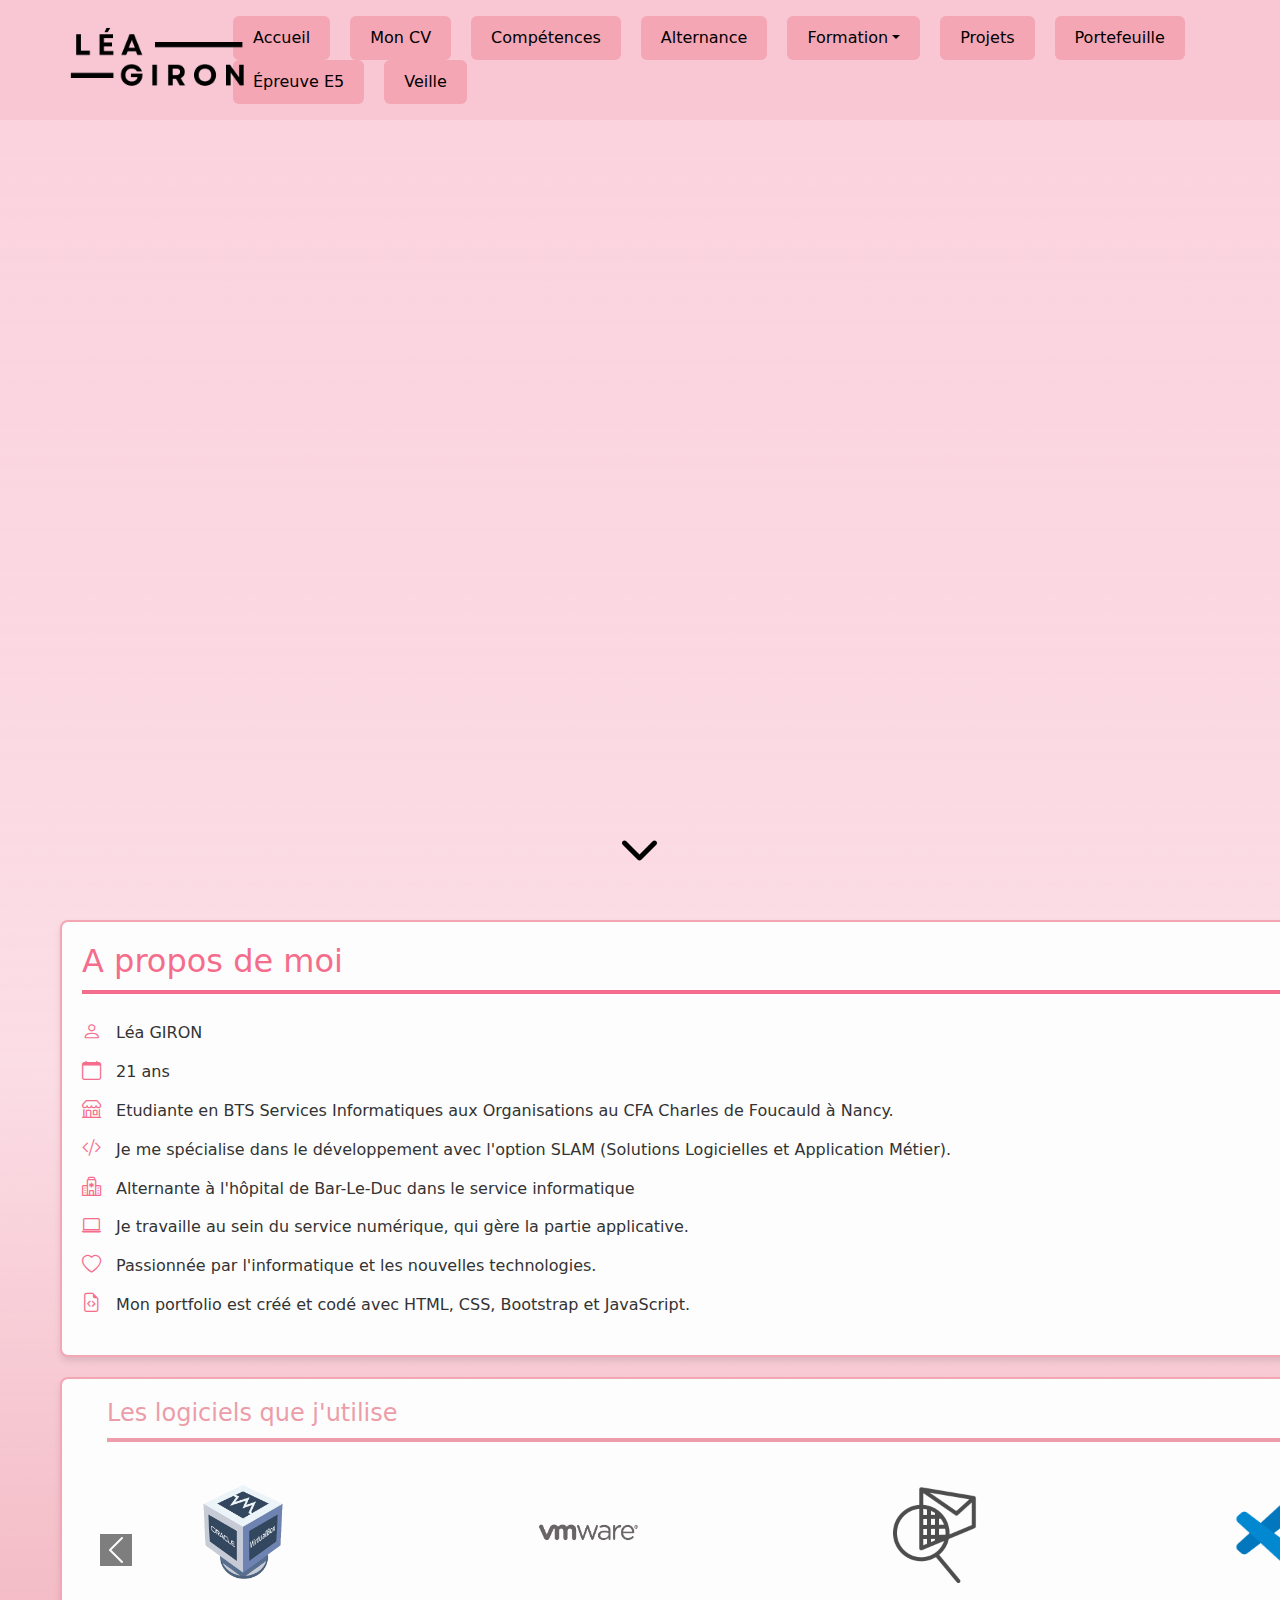
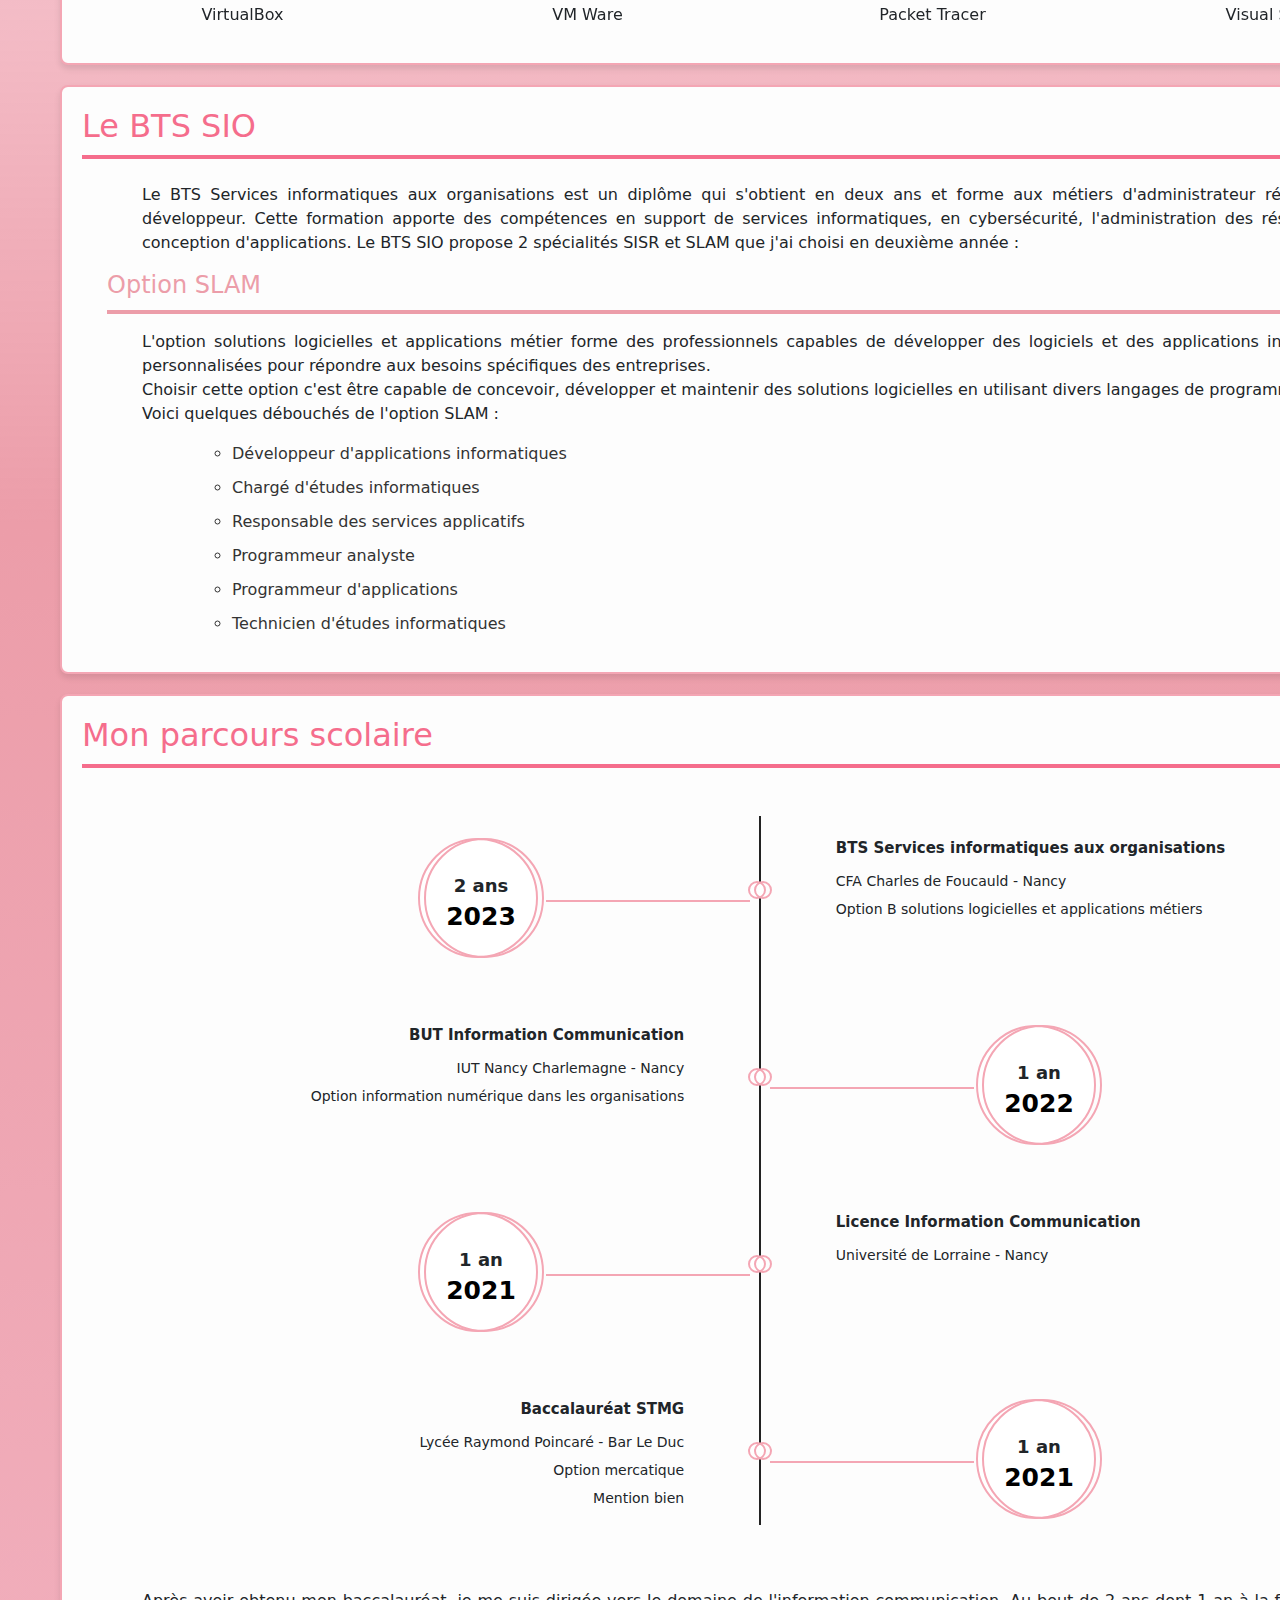
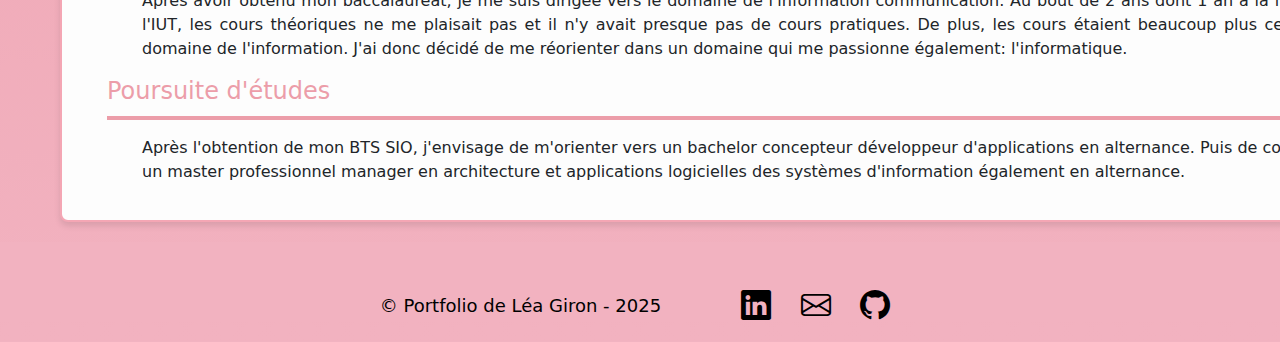
==== index.html @ 1145a8bc "Ajout des fichiers à mon portfolio" ====
<!DOCTYPE html>
<html lang="fr">
<head>
    <meta charset="utf-8">
    <meta name="viewport" content="width=device-width, initial-scale=1">
    <title>Portfolio de Léa Giron</title>
    <link href="https://cdn.jsdelivr.net/npm/bootstrap@5.3.3/dist/css/bootstrap.min.css" rel="stylesheet" integrity="sha384-QWTKZyjpPEjISv5WaRU9OFeRpok6YctnYmDr5pNlyT2bRjXh0JMhjY6hW+ALEwIH" crossorigin="anonymous">
    <link rel="stylesheet" href="styles.css"> 
    <link rel="stylesheet" href="https://cdn.jsdelivr.net/npm/bootstrap-icons@1.10.5/font/bootstrap-icons.css"> 
    <link rel="stylesheet" href="https://cdnjs.cloudflare.com/ajax/libs/font-awesome/6.4.2/css/all.min.css">
    <style>
      .p-logo {
        margin-top: 20px; 
        text-align: center; 
      }
      .scroll-down {
        position: absolute;
        left: 50%;
        bottom: 30px; 
        transform: translateX(-50%);
        z-index: 1000;
      }

      .scroll-down i {
        font-size: 40px;
        color: black;
        animation: bounce 1.5s infinite;
        cursor: pointer;
      }

      @keyframes bounce {
        0%, 100% {
          transform: translateY(0);
        }
        50% {
          transform: translateY(10px);
        }
      }

    </style>
</head>
<body class="page-accueil">

<div class="container-fluid p-0">
  <header class="d-flex justify-content-between align-items-center py-3 mb-4">
    <div class="logo-container d-flex align-items-center">
      <img src="fichiers_portfolio/logo.png" alt="Logo" height="110px" class="me-2">
    </div>
    <ul class="nav nav-pills">
      <li class="nav-item"><a href="index.html" class="nav-link" aria-current="page">Accueil</a></li>
      <li class="nav-item"><a href="cv.html" class="nav-link">Mon CV</a></li>
      <li class="nav-item"><a href="competences.html" class="nav-link">Compétences</a></li>
      <li class="nav-item"><a href="alternance.html" class="nav-link">Alternance</a></li>
      <li class="nav-item dropdown">
        <a class="nav-link dropdown-toggle" href="#" role="button" data-bs-toggle="dropdown" aria-expanded="false">Formation</a>
        <ul class="dropdown-menu">
          <li><a class="dropdown-item" href="tp_bloc1.html">Bloc 1 Support et mise à disposition des services informatiques</a></li>
          <li><a class="dropdown-item" href="tp_bloc2.html">Bloc 2 SLAM Conception et développement d'applications</a></li>
          <li><a class="dropdown-item" href="tp_bloc3.html">Bloc 3 Cybersécurité</a></li>
        </ul>
      </li>
      <li class="nav-item"><a href="projets.html" class="nav-link">Projets</a></li>
      <li class="nav-item"><a href="portefeuille.html" class="nav-link">Portefeuille</a></li>
      <li class="nav-item"><a href="epreuve_e5.html" class="nav-link">Épreuve E5</a></li>
      <li class="nav-item"><a href="veille.html" class="nav-link">Veille</a></li>
    </ul>
  </header>
</div>

<section class="jumbotron-custom text-white text-center">
  <div class="text-container2">
    <h1 class="display-2 animated-text typing-effect" style="animation-delay: 0s;"><strong>Bienvenue sur mon portfolio</strong></h1>
  </div>
  <div class="text-container2">
    <p class="lead lead-custom fs-4 animated-text typing-effect" style="animation-delay: 4s;"><strong>Découvrez ma formation, mes compétences et mes projets.</strong></p>
  </div>  
</section>

<div class="scroll-down">
  <i class="fas fa-chevron-down"></i>
</div>


<div class="accueil-content">
  
  <div class="text-container">
    <h1 class="mb-4 custom-h1">A propos de moi</h1>

    <ul class="about-list">
      <li><i class="bi bi-person"></i> Léa GIRON </li>
      <li><i class="bi bi-calendar"></i> 21 ans </li>
      <li><i class="bi bi-shop"></i> Etudiante en BTS Services Informatiques aux Organisations au CFA Charles de Foucauld à Nancy.</li>
      <li><i class="bi bi-code-slash"></i> Je me spécialise dans le développement avec l'option SLAM (Solutions Logicielles et Application Métier).</li>
      <li><i class="bi bi-hospital"></i> Alternante à l'hôpital de Bar-Le-Duc dans le service informatique</li>
      <li><i class="bi bi-laptop"></i> Je travaille au sein du service numérique, qui gère la partie applicative.</li>
      <li><i class="bi bi-heart"></i> Passionnée par l'informatique et les nouvelles technologies.</li>
      <li><i class="bi bi-file-earmark-code"></i> Mon portfolio est créé et codé avec HTML, CSS, Bootstrap et JavaScript.</li>
  </ul>   
  </div>

  <div class="text-container">
    <h2 class="mb-3 custom-h2"> Les logiciels que j'utilise</h2>

    <div id="logoCarousel" class="carousel slide" data-bs-ride="carousel">
      <div class="carousel-inner">
        <div class="carousel-item active">
          <div class="row justify-content-center">
            <div class="col-3 text-center">
              <img src="fichiers_portfolio/logo_virtualbox.png" class="d-block mx-auto" alt="VirtualBox" style="width: 100px; height: 100px;">
              <p class="p-logo text-center">VirtualBox</p>
            </div>
            <div class="col-3 text-center">
              <img src="fichiers_portfolio/logo_vmware.png" class="d-block mx-auto" alt="VM Ware" style="width: 100px; height: 100px;">
              <p class="p-logo text-center">VM Ware</p>
            </div>
            <div class="col-3 text-center">
              <img src="fichiers_portfolio/logo_packet_tracer.png" class="d-block mx-auto" alt="Packet Tracer" style="width: 100px; height: 100px;">
              <p class="p-logo text-center">Packet Tracer</p>
            </div>
            <div class="col-3 text-center">
              <img src="fichiers_portfolio/logo_visualstudio.png" class="d-block mx-auto" alt="Visual Studio" style="width: 100px; height: 100px;">
              <p class="p-logo text-center">Visual Studio</p>
            </div>
          </div>
        </div>
        <div class="carousel-item">
          <div class="row justify-content-center">
            <div class="col-3 text-center">
              <img src="fichiers_portfolio/logo_github.png" class="d-block mx-auto" alt="GitHub" style="width: 100px; height: 100px;">
              <p class="p-logo text-center">GitHub</p>
            </div>
            <div class="col-3 text-center">
              <img src="fichiers_portfolio/logo_phpmyadmin.png" class="d-block mx-auto" alt="PHPMyAdmin" style="width: 100px; height: 100px;">
              <p class="p-logo text-center">PHPMyAdmin</p>
            </div>
            <div class="col-3 text-center">
              <img src="fichiers_portfolio/logo_urbackup.png" class="d-block mx-auto" alt="UR Backup" style="width: 100px; height: 100px;">
              <p class="p-logo text-center">UR Backup</p>
            </div>
            <div class="col-3 text-center">
              <img src="fichiers_portfolio/logo_duplicati.png" class="d-block mx-auto" alt="Duplicati" style="width: 100px; height: 100px;">
              <p class="p-logo text-center">Duplicati</p>
            </div>
          </div>
        </div>

        <div class="carousel-item">
          <div class="row justify-content-center">
        <div class="col-3 text-center">
          <img src="fichiers_portfolio/logo_ganttproject.webp" class="d-block mx-auto" alt="GANTT Project" style="width: 100px; height: 100px;">
          <p class="p-logo text-center">GANTT Project</p>
        </div>
        <div class="col-3 text-center">
          <img src="fichiers_portfolio/logo_looping.png" class="d-block mx-auto" alt="Looping" style="width: 100px; height: 100px;">
          <p class="p-logo text-center">Looping</p>
        </div>
        <div class="col-3 text-center">
          <img src="fichiers_portfolio/logo_xampp.svg" class="d-block mx-auto" alt="XAMPP" style="width: 100px; height: 100px;">
          <p class="p-logo text-center">XAMPP</p>
        </div>
        <div class="col-3 text-center">
          <img src="fichiers_portfolio/logo_ubuntu.svg" class="d-block mx-auto" alt="Ubuntu" style="width: 100px; height: 100px;">
          <p class="p-logo text-center">Ubuntu</p>
        </div>


      </div>
        <!-- Ajoute d'autres "carousel-item" ici avec le même format si nécessaire -->
      </div>
    
      <!-- Boutons de contrôle du carrousel -->
      <button class="carousel-control-prev" type="button" data-bs-target="#logoCarousel" data-bs-slide="prev">
        <span class="carousel-control-prev-icon" aria-hidden="true"></span>
        <span class="visually-hidden">Previous</span>
      </button>
      <button class="carousel-control-next" type="button" data-bs-target="#logoCarousel" data-bs-slide="next">
        <span class="carousel-control-next-icon" aria-hidden="true"></span>
        <span class="visually-hidden">Next</span>
      </button>
    </div>
    
    

</div>
</div>

</div>

  <div class="text-container">
    <h1 class="mb-4 custom-h1">Le BTS SIO</h1>
    <p> Le BTS Services informatiques aux organisations est un diplôme qui s'obtient en deux ans et forme aux métiers d'administrateur réseau ou de développeur. Cette formation apporte des compétences en support de services informatiques, en cybersécurité, l'administration des réseaux et en conception d'applications.
      Le BTS SIO propose 2 spécialités SISR et SLAM que j'ai choisi en deuxième année : </p>

  <h2 class="mb-3 custom-h2"> Option SLAM</h2>
  <p>
    L'option solutions logicielles et applications métier forme des professionnels capables de développer des logiciels et des
    applications informatiques personnalisées pour répondre aux besoins spécifiques des entreprises. <br>
    Choisir cette option c'est être capable de concevoir, développer et maintenir des solutions logicielles en utilisant divers langages de programmation. <br>
    Voici quelques débouchés de l'option SLAM : <br> 
</p>
    <ul class="option-list">
    <li> Développeur d'applications informatiques</li> 
    <li> Chargé d'études informatiques</li> 
    <li> Responsable des services applicatifs</li>
    <li> Programmeur analyste</li>
    <li> Programmeur d'applications</li>
    <li> Technicien d'études informatiques</li>
    </ul>
  </div>

</div>
</div>

<div class="text-container">
  <h1 class="mb-4 custom-h1">Mon parcours scolaire</h1>
  <br>

  <div class="container">
    <div class="main-timeline">
    
                            <!-- start experience section-->
                            <div class="timeline">
                                <div class="icon"></div>
                                <div class="date-content">
                                    <div class="date-outer">
                                        <span class="date">
                                                <span class="month">2 ans</span>
                                        <span class="year">2023</span>
                                        </span>
                                    </div>
                                </div>
                                <div class="timeline-content">
                                    <h5 class="title">BTS Services informatiques aux organisations</h5>
                                    <p class="description">
                                      CFA Charles de Foucauld - Nancy <br>
                                      Option B solutions logicielles et applications métiers
                                    </p>
                                </div>
                            </div>
                            <!-- end experience section-->
    
                            <!-- start experience section-->
                            <div class="timeline">
                                <div class="icon"></div>
                                <div class="date-content">
                                    <div class="date-outer">
                                        <span class="date">
                                                <span class="month">1 an</span>
                                        <span class="year">2022</span>
                                        </span>
                                    </div>
                                </div>
                                <div class="timeline-content">
                                    <h5 class="title">BUT Information Communication</h5>
                                    <p class="description">
                                      IUT Nancy Charlemagne - Nancy <br>
                                      Option information numérique dans les organisations
                                    </p>
                                </div>
                            </div>
                            <!-- end experience section-->
    
                            <!-- start experience section-->
                            <div class="timeline">
                                <div class="icon"></div>
                                <div class="date-content">
                                    <div class="date-outer">
                                        <span class="date">
                                                <span class="month">1 an</span>
                                        <span class="year">2021</span>
                                        </span>
                                    </div>
                                </div>
                                <div class="timeline-content">
                                    <h5 class="title">Licence Information Communication</h5>
                                    <p class="description">
                                      Université de Lorraine - Nancy
                                    </p>
                                </div>
                            </div>
                            <!-- end experience section-->
    
                            <!-- start experience section-->
                            <div class="timeline">
                                <div class="icon"></div>
                                <div class="date-content">
                                    <div class="date-outer">
                                        <span class="date">
                                                <span class="month">1 an</span>
                                        <span class="year">2021</span>
                                        </span>
                                    </div>
                                </div>
                                <div class="timeline-content">
                                    <h5 class="title">Baccalauréat STMG</h5>
                                    <p class="description">
                                      Lycée Raymond Poincaré - Bar Le Duc <br>
                                      Option mercatique <br>
                                      Mention bien
                                    </p>
                                </div>
                            </div>
                            <!-- end experience section-->
    
                        </div>
    </div>
    <br>


    <p> Après avoir obtenu mon baccalauréat, je me suis dirigée vers le domaine de l'information communication. 
      Au bout de 2 ans dont 1 an à la fac et 1 an à l'IUT, les cours théoriques ne me plaisait pas et il n'y avait presque pas de cours pratiques.
      De plus, les cours étaient beaucoup plus centrés sur le domaine de l'information. 
      J'ai donc décidé de me réorienter dans un domaine qui me passionne également: l'informatique.
     </p>


      <h2 class="mb-3 custom-h2"> Poursuite d'études</h2>
      <p>
        Après l'obtention de mon BTS SIO, j'envisage de m'orienter vers un bachelor concepteur développeur d'applications en alternance.
        Puis de continuer vers un master professionnel manager en architecture et applications logicielles des systèmes d'information également en alternance.
      </p>
</div>

</div>
</div>


<footer>
  <div class="text-center mt-5 footer-content">
      <p> &copy; Portfolio de Léa Giron - 2025</p>
      <div class="footer-icons">
        <a href="https://www.linkedin.com/in/léa-giron-866872227/" target="_blank">
            <i class="bi bi-linkedin"></i>
        </a>
        <a href="mailto:giron.lea@outlook.fr">
            <i class="bi bi-envelope"></i>
        </a>
        <a href="https://github.com/LeaGiron" target="_blank">
          <i class="bi bi-github"></i>
      </a>
    </div>
</footer>


  
  <script src="https://cdn.jsdelivr.net/npm/bootstrap@5.3.3/dist/js/bootstrap.bundle.min.js" integrity="sha384-YvpcrYf0tY3lHB60NNkmXc5s9fDVZLESaAA55NDzOxhy9GkcIdslK1eN7N6jIeHz" crossorigin="anonymous"></script>
  </body>
</html>
---- styles.css ----
header {
  display: flex;
  justify-content: space-between; 
  align-items: center;
  padding: 10px 40px; 
  transition: background-color 0.3s ease, padding 0.3s ease;
  width: 100%;
  position: fixed; 
  top: 0; 
  z-index: 1000;
  height: 120px;
  background-size: 100% 100%;
  margin: 0;
}

header:hover {
  background-color: rgba(249, 198, 212, 1);
  padding: 10px 60px; 
}

.jumbotron-custom {
  background-size: cover;
  background-position: center; 
  height: 50vh; 
}

.lead-custom {
  margin: 0;
  text-align: center;
}

.text-container2 {
  display: inline-block;
  justify-content: center;
  align-items: center;
  width: 100%;
  max-width: 900px; 
  text-align: center;
  overflow: hidden;
}

.animated-text {
  animation: fadeIn 2s ease-in-out forwards;
}

@keyframes fadeIn {
  0% {
    opacity: 0;
    transform: translateY(20px);
  }
  100% {
    opacity: 1;
    transform: translateY(0);
  }
}

.typing-effect {
  display: inline-block;
  overflow: hidden;
  white-space: nowrap;
  width: 0;
  animation: typing 3s steps(30) 0s 1 normal both;
}

@keyframes typing {
  from {
    width: 0;
  }
  to {
    width: 100%;
  }
}


body {
  background: linear-gradient(to bottom, rgba(249, 198, 212, 0.8) 0%, rgba(249, 198, 212, 0.6) 30%, #EC9DA9 60%, #F2B2C0 100%);
  margin: 0;
  padding: 0;
  min-height: 100vh;
  overflow-x: hidden;
}

.content { 
  margin: 0;
  padding-top: 150px;
}

.accueil-content { 
  margin: 0;
  padding-top: 150px;
}

body.page-accueil {
  margin-top: 300px
}  

.card-text {
  margin: 0; 
  padding: 0; 
  width: 90%; 
  box-sizing: border-box; 
  text-align: justify;
}

.card-body {
  min-height: 200px;
  height: auto; 
}

/* Style pour les liens de navigation */
.nav-link {
  background-color: #F4A6B4; 
  color: #000 !important; 
  margin: 0 5px; 
  padding: 10px 20px;
}

.nav-link:hover {
  color: #fff !important; 
}

.nav-item {
  margin-right: 10px;
}

.dropdown-item {
  padding: 0 10px;
  color: white;
  border-radius: 5px;
}

.dropdown-menu {
  background-color: #F4A6B4;
  border: none; 
  padding: 10px 0; 
  margin: 0;
  box-shadow: none; 
  border-radius: 10px;
}

.dropdown-menu .dropdown-item {
  color: #000;
  background-color: #F4A6B4;
}

.nav-item.dropdown .nav-link.dropdown-toggle {
  color: #fff; 
}

.nav-item.dropdown .nav-link.dropdown-toggle:hover {
  color: #fff; 
}

.dropdown-item:hover {
  color: white;
}

/* Style pour l'en-tête global */
.container-fluid {
  padding: 0; 
  position: relative;
  overflow: hidden;
}

.logo-container img {
  transform: scale(1.5); 
  transform-origin: center; 
  width: 130px;
  height: auto;
}

.logo-container {
  display: flex;
  justify-content: center;
  align-items: center;
  position: relative;
  padding: 10px 0;
  margin-left: 30px;
}

.image-container {
  display: flex; 
  justify-content: center; 
  margin: 20px; 
}

.text-container {
  background-color: #fdfdfd; 
  border: 2px solid #F4A6B4; 
  border-radius: 8px; 
  padding: 20px; 
  margin: 20px 60px; 
  width: 1400px;
  box-shadow: 0px 4px 6px rgba(0, 0, 0, 0.1);
  transition: transform 0.3s ease;
}

.text-container:hover {
  transform: scale(1.02); 
}

.cv-image {
  max-width: 40%;
  height: auto;
  display: block;
  border: 1px solid rgba(0, 0, 0, 0.5);
}

.carousel-item img {
  width: auto; 
  height: auto;
  object-fit: contain;
  margin-top: 25px;
}

.carousel-caption-wrapper {
  margin-top: 17px;
  text-align: center;
}

.carousel-caption-wrapper h5 {
  font-size: 20px;
  font-weight: bold;
  color: black;
}

.carousel-caption-wrapper p {
  font-size: 15px;
  color: black;
  text-align: center;
}
.carousel-caption-wrapper .btn {
  margin-top: 5px;
  background-color: #EC9DA9;
  border: none; 
  padding: 10px 20px;
  font-size: 15px; 
  border-radius: 5px; 
}

.carousel-caption-wrapper .btn:hover {
  background-color: #F2B2C0;
}


/* Styles des titres */ 
h1 {
  color: #F56D8C;
  margin-bottom: 20px;
}

h2 {
  color: #EC9DA9;
  margin-bottom: 20px;
  margin-left: 25px;
}

h3 {
  color: #F2B2C0;
  margin-bottom: 20px;
  margin-left: 35px;
}

.custom-h1 {
  font-size: 32px;
  position: relative; 
  border-bottom: 4px solid #F56D8C;
  padding-bottom: 10px;
  margin-bottom: 20px;
  max-width: 100%;
}

.custom-h1::after {
  content: "";
  position: absolute;
  left: 0;
  bottom: -10px; 
  width: 50%; 
  height: 4px;  
  z-index: -1;  
}

.custom-h2 {
  font-size: 24px; 
  position: relative;
  border-bottom: 4px solid #EC9DA9;
  padding-bottom: 10px;
  margin-bottom: 20px;
  max-width: 100%;
}

.custom-h2::after {
  content: "";
  position: absolute;
  left: 0;
  bottom: -10px; 
  width: 50%; 
  height: 4px;  
  z-index: -1;  
}

.custom-h3 {
  font-size: 18px;
  position: relative; 
  border-bottom: 4px solid #F2B2C0;
  padding-bottom: 10px;
  margin-bottom: 20px;
  max-width: 100%;
}

.custom-h3::after {
  content: "";
  position: absolute;
  left: 0;
  bottom: -10px; 
  width: 50%; 
  height: 4px; 
  z-index: -1; 
}

p {
  margin-left: 60px;
  margin-right: 60px;
  font-size: 16px;
  text-align: justify;
}


.btn-custom {
  background-color: #F4A6B4;
  color: white; 
  border: none; 
}

.progress-bar {
  background-color: #F4A6B4;
}


.logo-icon {
  max-width: 100px;
  margin: 10px; 
}

.about-list {
  list-style-type: none; 
  padding-left: 0; 
  margin-top: 0;
}

.about-list li {
  margin-bottom: 10px;
  color: #333; 
  font-size: 16px; 
  line-height: 1.5; 
}

.about-list li i {
  margin-right: 10px; 
  color: #F56D8C;
  font-size: 1.2em; 
}

.option-list {
  list-style-type: circle; 
  padding-left: 150px; 
  margin-top: 0;
}

.option-list li {
  margin-bottom: 10px;
  color: #333; 
  font-size: 16px; 
  line-height: 1.5; 
}

.image-container {
  text-align: center; 
  margin: 0 auto; 
}

.image-container img {
  width: 50%;
  max-width: 100%; 
  height: auto;
  border-radius: 8px;
  margin-bottom: 30px;
}

.text-container3 {
  background-color: #fdfdfd; 
  border: 2px solid #F4A6B4; 
  border-radius: 8px; 
  padding: 20px; 
  margin: 20px 60px; 
  box-shadow: 0px 4px 6px rgba(0, 0, 0, 0.1);
  transition: transform 0.3s ease;
  display: flex;
  flex-direction: column;
}

.text-container3:hover {
  transform: scale(1.02); 
}

.content2 {
  display: flex;
  align-items: flex-start;
  gap: 20px; 
  margin-top: 20px;
}

.text-content {
  flex: 3; 
}

.image-container2 {
  flex: 2; 
}

.list-image {
  max-width: 60%;
  height: auto; 
  border-radius: 8px; 
  width: auto;
}


/* Style de base pour le texte */
.cyberattaque-effet {
  font-size: 16px;
  color: #333;
  text-align: justify;
  position: relative; /* Nécessaire pour l'effet */
  display: inline-block;
  letter-spacing: 0.5px;
  transition: all 0.3s ease;
  cursor: pointer;
}

/* Animation glitch - simulant une cyberattaque */
@keyframes cyberattaque {
  0% {
    transform: translateX(0);
    text-shadow: 0 0 5px rgba(255, 0, 0, 0.7);
    opacity: 1;
  }
  10% {
    transform: translateX(-5px);
    text-shadow: -2px 0 5px rgba(255, 0, 0, 0.7);
  }
  20% {
    transform: translateX(5px);
    text-shadow: 2px 0 5px rgba(255, 0, 0, 0.7);
  }
  30% {
    transform: translateY(-5px);
    opacity: 0.8;
    text-shadow: 0 0 8px rgba(255, 0, 0, 0.7);
  }
  40% {
    transform: translateY(5px);
    opacity: 1;
    text-shadow: 0 0 10px rgba(255, 0, 0, 1);
  }
  50% {
    transform: translateX(-5px);
    opacity: 0.9;
    text-shadow: -2px 0 10px rgba(255, 0, 0, 1);
  }
  60% {
    transform: translateX(5px);
    opacity: 1;
    text-shadow: 2px 0 10px rgba(255, 0, 0, 1);
  }
  70% {
    transform: translateY(-10px);
    text-shadow: 0 0 15px rgba(255, 0, 0, 1);
  }
  80% {
    transform: translateY(10px);
    opacity: 1;
    text-shadow: 0 0 20px rgba(255, 0, 0, 1);
  }
  90% {
    transform: translateX(0);
    opacity: 0.9;
    text-shadow: 0 0 10px rgba(255, 0, 0, 0.7);
  }
  100% {
    transform: translateX(0);
    opacity: 1;
    text-shadow: 0 0 5px rgba(255, 0, 0, 0.7);
  }
}

.cyberattaque-effet:hover {
  animation: cyberattaque 1s infinite;
  transform: scale(1.05); 
  color: #FF3333; 
  text-shadow: 0 0 10px rgba(255, 0, 0, 1); 
  transition: all 0.3s ease;
}



footer {
  background: #F2B2C0;
  color: black;
  padding: 10px;
  margin-top: auto;
  margin-bottom: 20px;
  width: 100%;
  position: relative;
  bottom: 0;
  left: 0;
  box-sizing: border-box;
  display: flex;  
  justify-content: center;
  align-items: center; 
  height: 80px; 
}

.footer-content {
  display: flex;
  align-items: center; 
  justify-content: center; 
  gap: 70px;  
}

.footer-content p {
  margin: 0;
  font-size: 18px;
  line-height: 60px;  
}

.footer-icons a {
  margin: 0 10px;
  text-decoration: none;
  color: black;
  font-size: 30px;
  transition: transform 0.3s;
}

.footer-icons a:hover {
  transform: scale(1.2);
  color: white;
}




.carousel-control-prev, .carousel-control-next {
  width: 5%; 
}

.carousel-control-prev-icon, .carousel-control-next-icon {
  background-color: black;
}



.main-timeline {
    position: relative;
}

.main-timeline:before {
    content: "";
    display: block;
    width: 2px;
    height: 100%;
    background: #232323;
    margin: 0 auto;
    position: absolute;
    top: 0;
    left: 0;
    right: 0;
}

.main-timeline .timeline {
    margin-bottom: 40px;
    position: relative;
}

.main-timeline .timeline:after {
    content: "";
    display: block;
    clear: both;
}

.main-timeline .icon {
    width: 18px;
    height: 18px;
    line-height: 18px;
    margin: auto;
    position: absolute;
    top: 0;
    left: 0;
    bottom: 0;
    right: 0;
}

.main-timeline .icon:before,
.main-timeline .icon:after {
    content: "";
    width: 100%;
    height: 100%;
    border-radius: 50%;
    position: absolute;
    top: 0;
    left: 0;
    transition: all 0.33s ease-out 0s;
}

.main-timeline .icon:before {
    background: #fff;
    border: 2px solid #F4A6B4;
    left: -3px;
}

.main-timeline .icon:after {
    border: 2px solid #F4A6B4;
    left: 3px;
}

.main-timeline .timeline:hover .icon:before {
    left: 3px;
}

.main-timeline .timeline:hover .icon:after {
    left: -3px;
}

.main-timeline .date-content {
    width: 50%;
    float: left;
    margin-top: 22px;
    position: relative;
}

.main-timeline .date-content:before {
    content: "";
    width: 36.5%;
    height: 2px;
    background: #F4A6B4;
    margin: auto 0;
    position: absolute;
    top: 0;
    right: 10px;
    bottom: 0;
}

.main-timeline .date-outer {
    width: 125px;
    height: 125px;
    font-size: 16px;
    text-align: center;
    margin: auto;
    z-index: 1;
}

.main-timeline .date-outer:before,
.main-timeline .date-outer:after {
    content: "";
    width: 120px;
    height: 120px;
    margin: 0 auto;
    border-radius: 50%;
    position: absolute;
    top: 0;
    left: 0;
    right: 0;
    transition: all 0.33s ease-out 0s;
}

.main-timeline .date-outer:before {
    background: #fff;
    border: 2px solid #F4A6B4;
    left: -6px;
}

.main-timeline .date-outer:after {
    border: 2px solid #F4A6B4;
    left: 6px;
}

.main-timeline .timeline:hover .date-outer:before {
    left: 6px;
}

.main-timeline .timeline:hover .date-outer:after {
    left: -6px;
}

.main-timeline .date {
    width: 100%;
    margin: auto;
    position: absolute;
    top: 27%;
    left: 0;
}

.main-timeline .month {
    font-size: 18px;
    font-weight: 700;
}

.main-timeline .year {
    display: block;
    font-size: 25px;
    font-weight: 700;
    color: black;
    line-height: 36px;
}

.main-timeline .timeline-content {
    width: 45%;
    padding: 20px;
    float: right;
    display: flex;
    flex-direction: column;
    justify-content: center;
    text-align: left;
}

.main-timeline .title {
    font-size: 15px;
    font-weight: 700;
    line-height: 24px;
    margin: 0 0 10px 0;
}

.main-timeline .description {
    margin-bottom: 0;
    margin-right: 10px;
    font-size: 14px;
    white-space: pre-line;
    text-align: left;
    line-height: 1;
}

.main-timeline .title, .main-timeline .description {
  margin: 0;
}

.main-timeline .timeline:nth-child(2n) .date-content {
    float: right;
}

.main-timeline .timeline:nth-child(2n) .date-content:before {
    left: 10px;
}

.main-timeline .timeline:nth-child(2n) .timeline-content {
  padding: 20px; 
  float: left;
  display: flex;
  flex-direction: column;
  justify-content: center;
  text-align: right;
  align-items: flex-end;
}

.main-timeline .timeline:nth-child(2n) .description {
  text-align: right;
}
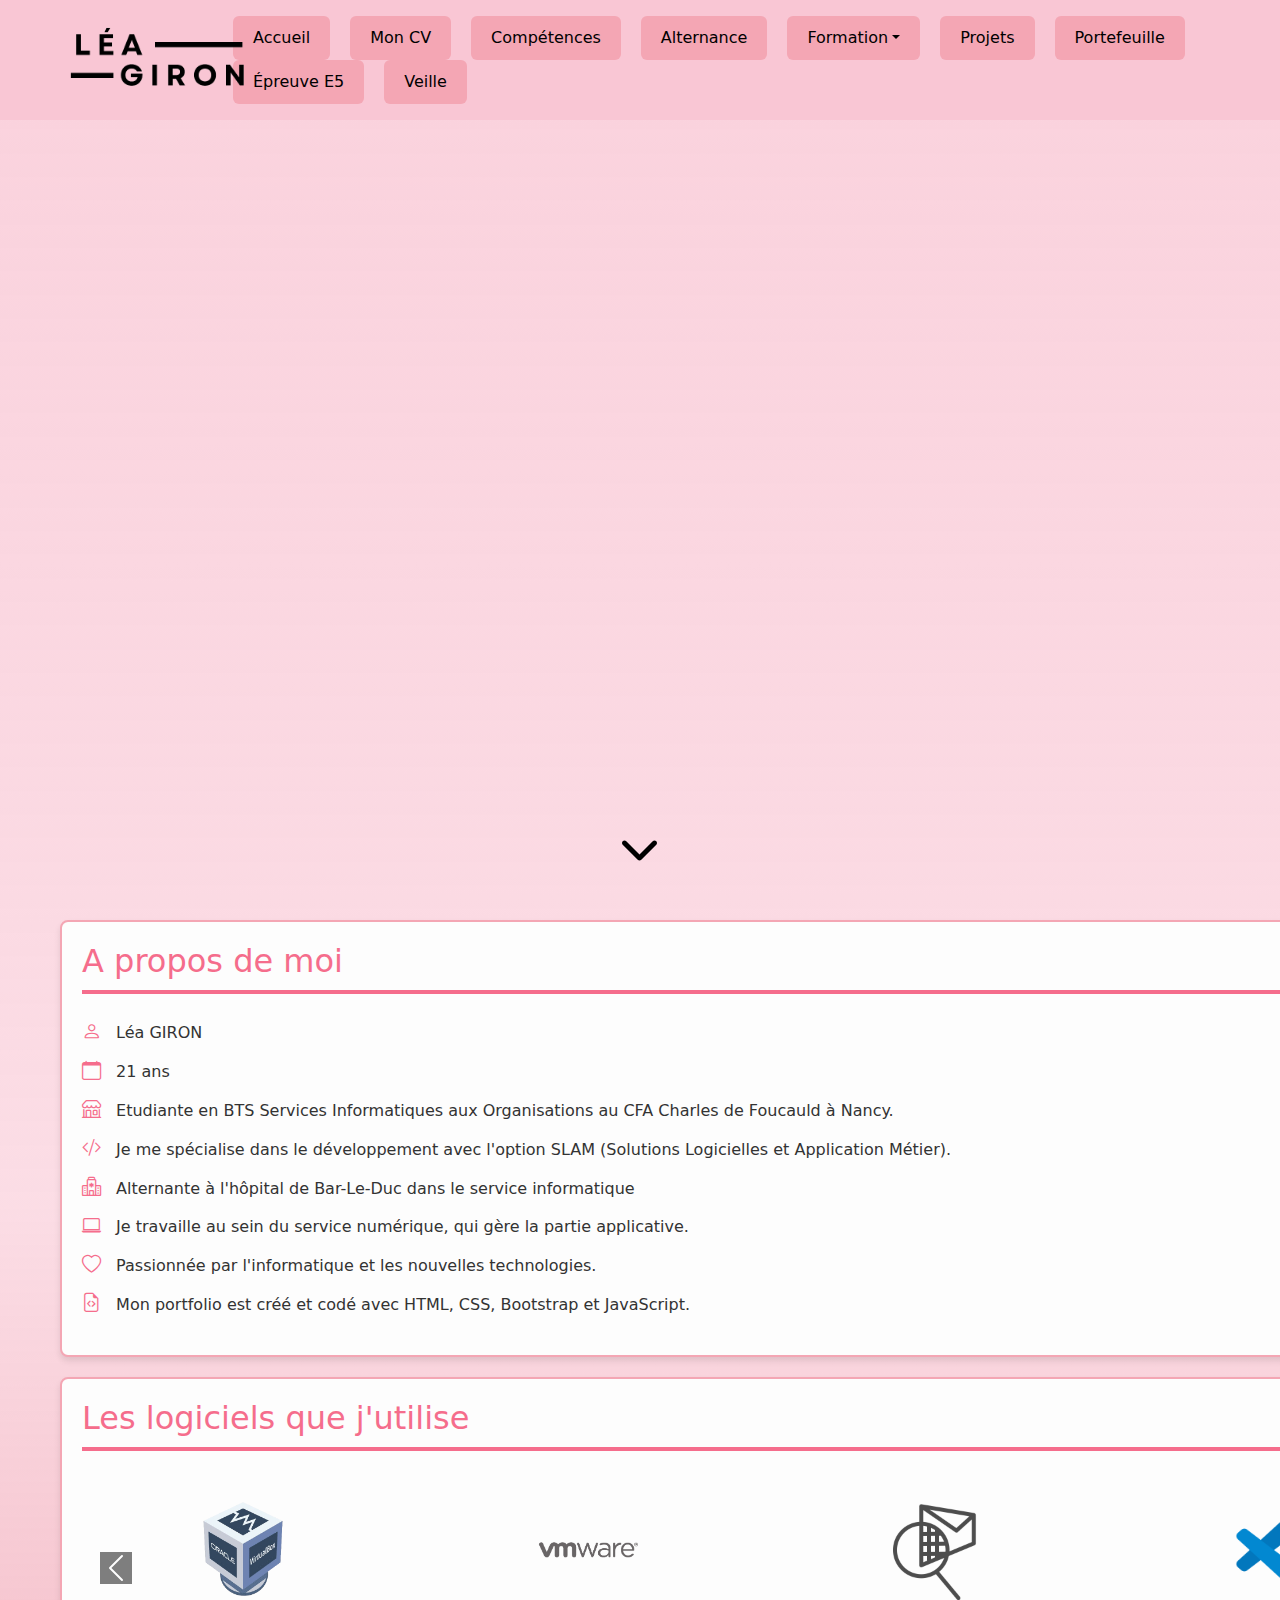
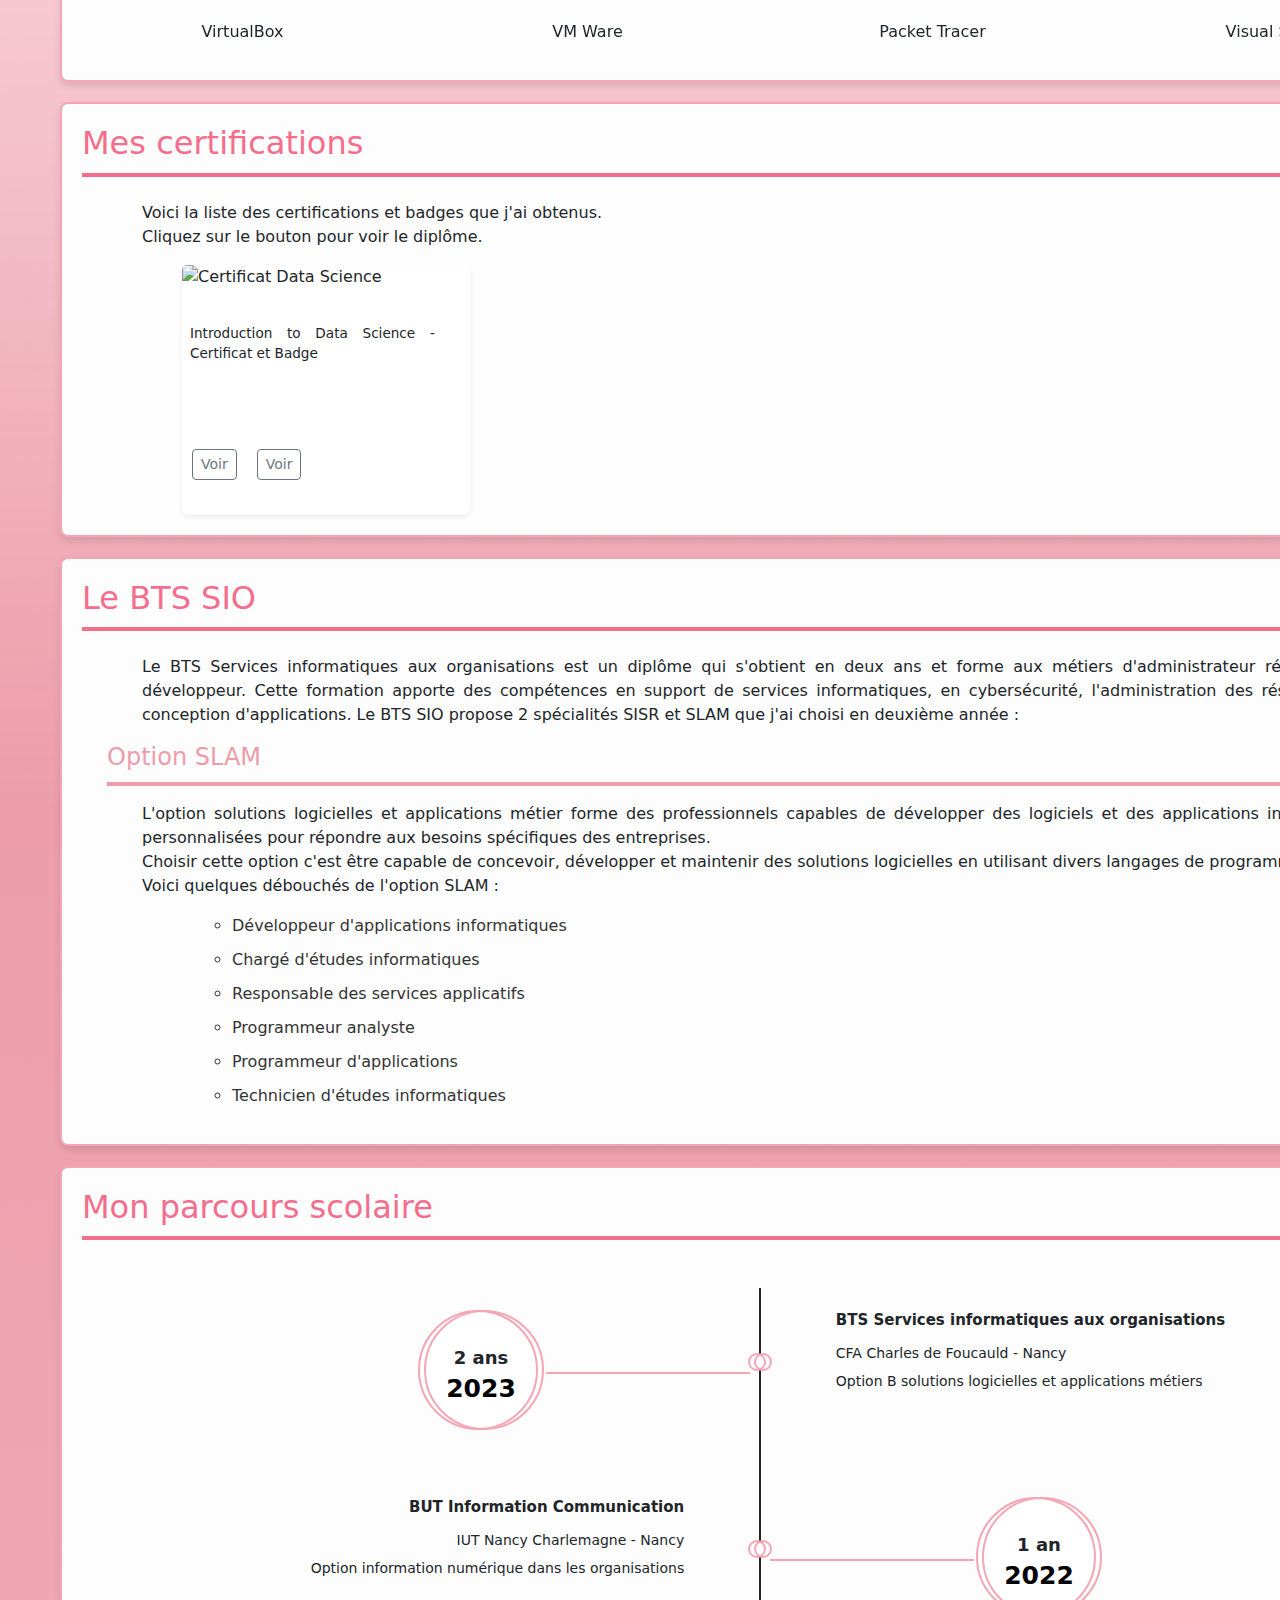
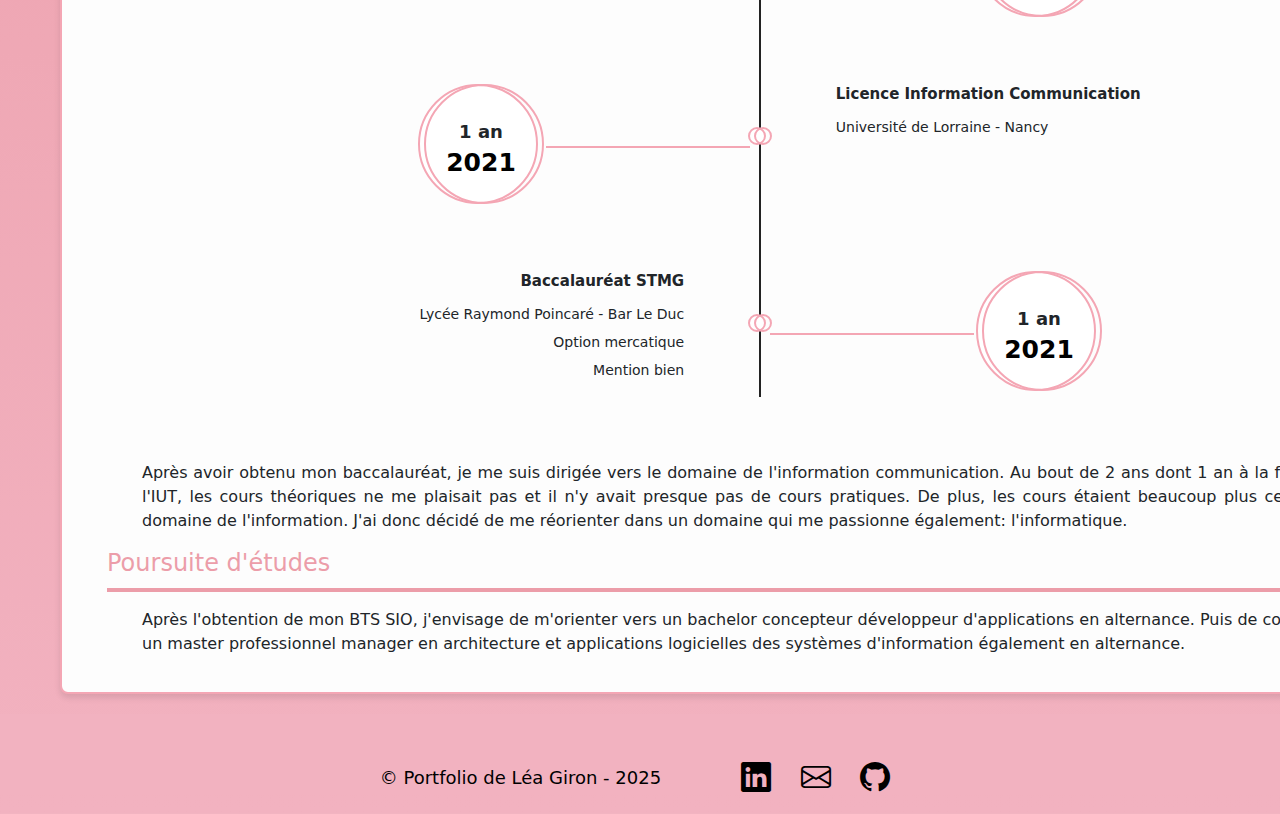
==== commit be2802aa: "Ajout des certifications" ====
--- a/index.html
+++ b/index.html
@@ -55,7 +55,7 @@
         <a class="nav-link dropdown-toggle" href="#" role="button" data-bs-toggle="dropdown" aria-expanded="false">Formation</a>
         <ul class="dropdown-menu">
           <li><a class="dropdown-item" href="tp_bloc1.html">Bloc 1 Support et mise à disposition des services informatiques</a></li>
-          <li><a class="dropdown-item" href="tp_bloc2.html">Bloc 2 SLAM Conception et développement d'applications</a></li>
+          <li><a class="dropdown-item" href="tp_bloc2.html">Bloc 2 Solutions Logicielles et Applications Métiers</a></li>
           <li><a class="dropdown-item" href="tp_bloc3.html">Bloc 3 Cybersécurité</a></li>
         </ul>
       </li>
@@ -99,7 +99,7 @@
   </div>
 
   <div class="text-container">
-    <h2 class="mb-3 custom-h2"> Les logiciels que j'utilise</h2>
+    <h1 class="mb-4 custom-h1"> Les logiciels que j'utilise</h1>
 
     <div id="logoCarousel" class="carousel slide" data-bs-ride="carousel">
       <div class="carousel-inner">
@@ -178,10 +178,33 @@
         <span class="visually-hidden">Next</span>
       </button>
     </div>
-    
-    
-
-</div>
+
+</div>
+</div>
+
+<div class="text-container">
+  <h1 class="mb-4 custom-h1">Mes certifications</h1>
+
+  <p>Voici la liste des certifications et badges que j'ai obtenus. <br>
+  Cliquez sur le bouton pour voir le diplôme.</p>  
+
+  <div class="col" style="margin-left: 100px;">
+    <div class="card shadow-sm" style="width: 18rem; height: 250px; border: none; position: relative;">
+      <img src="fichiers_portfolio/certificat_intro_data_science.png" class="card-img-top" alt="Certificat Data Science" style="height: 120px; object-fit: cover;">
+      <div class="card-body" style="padding: 0.5rem; text-align: center; display: flex; flex-direction: column; justify-content: space-between; height: 100%; position: relative;">
+        <p class="card-text" style="font-size: 0.85rem; margin-bottom: 0;">Introduction to Data Science - Certificat et Badge</p>
+        <div style="position: absolute; bottom: 35px; left: 10px; display: flex; gap: 20px;">
+          <a href="fichiers_portfolio/certificat_intro_data_science.pdf" target="_blank">
+            <button type="button" class="btn btn-sm btn-outline-secondary">Voir</button>
+          </a>
+          <a href="fichiers_portfolio/IntrotoDataScience.pdf" target="_blank">
+            <button type="button" class="btn btn-sm btn-outline-secondary">Voir</button>
+          </a>
+        </div>
+      </div>
+    </div>
+  </div>
+  
 </div>
 
 </div>
@@ -344,6 +367,18 @@
 
   
   <script src="https://cdn.jsdelivr.net/npm/bootstrap@5.3.3/dist/js/bootstrap.bundle.min.js" integrity="sha384-YvpcrYf0tY3lHB60NNkmXc5s9fDVZLESaAA55NDzOxhy9GkcIdslK1eN7N6jIeHz" crossorigin="anonymous"></script>
+
+  <script>
+    document.addEventListener("DOMContentLoaded", function () {
+        document.querySelector(".scroll-down").addEventListener("click", function () {
+            window.scrollBy({
+                top: window.innerHeight * 0.7, 
+                behavior: "smooth"
+            });
+        });
+    });
+  </script>
+
   </body>
 </html>
 
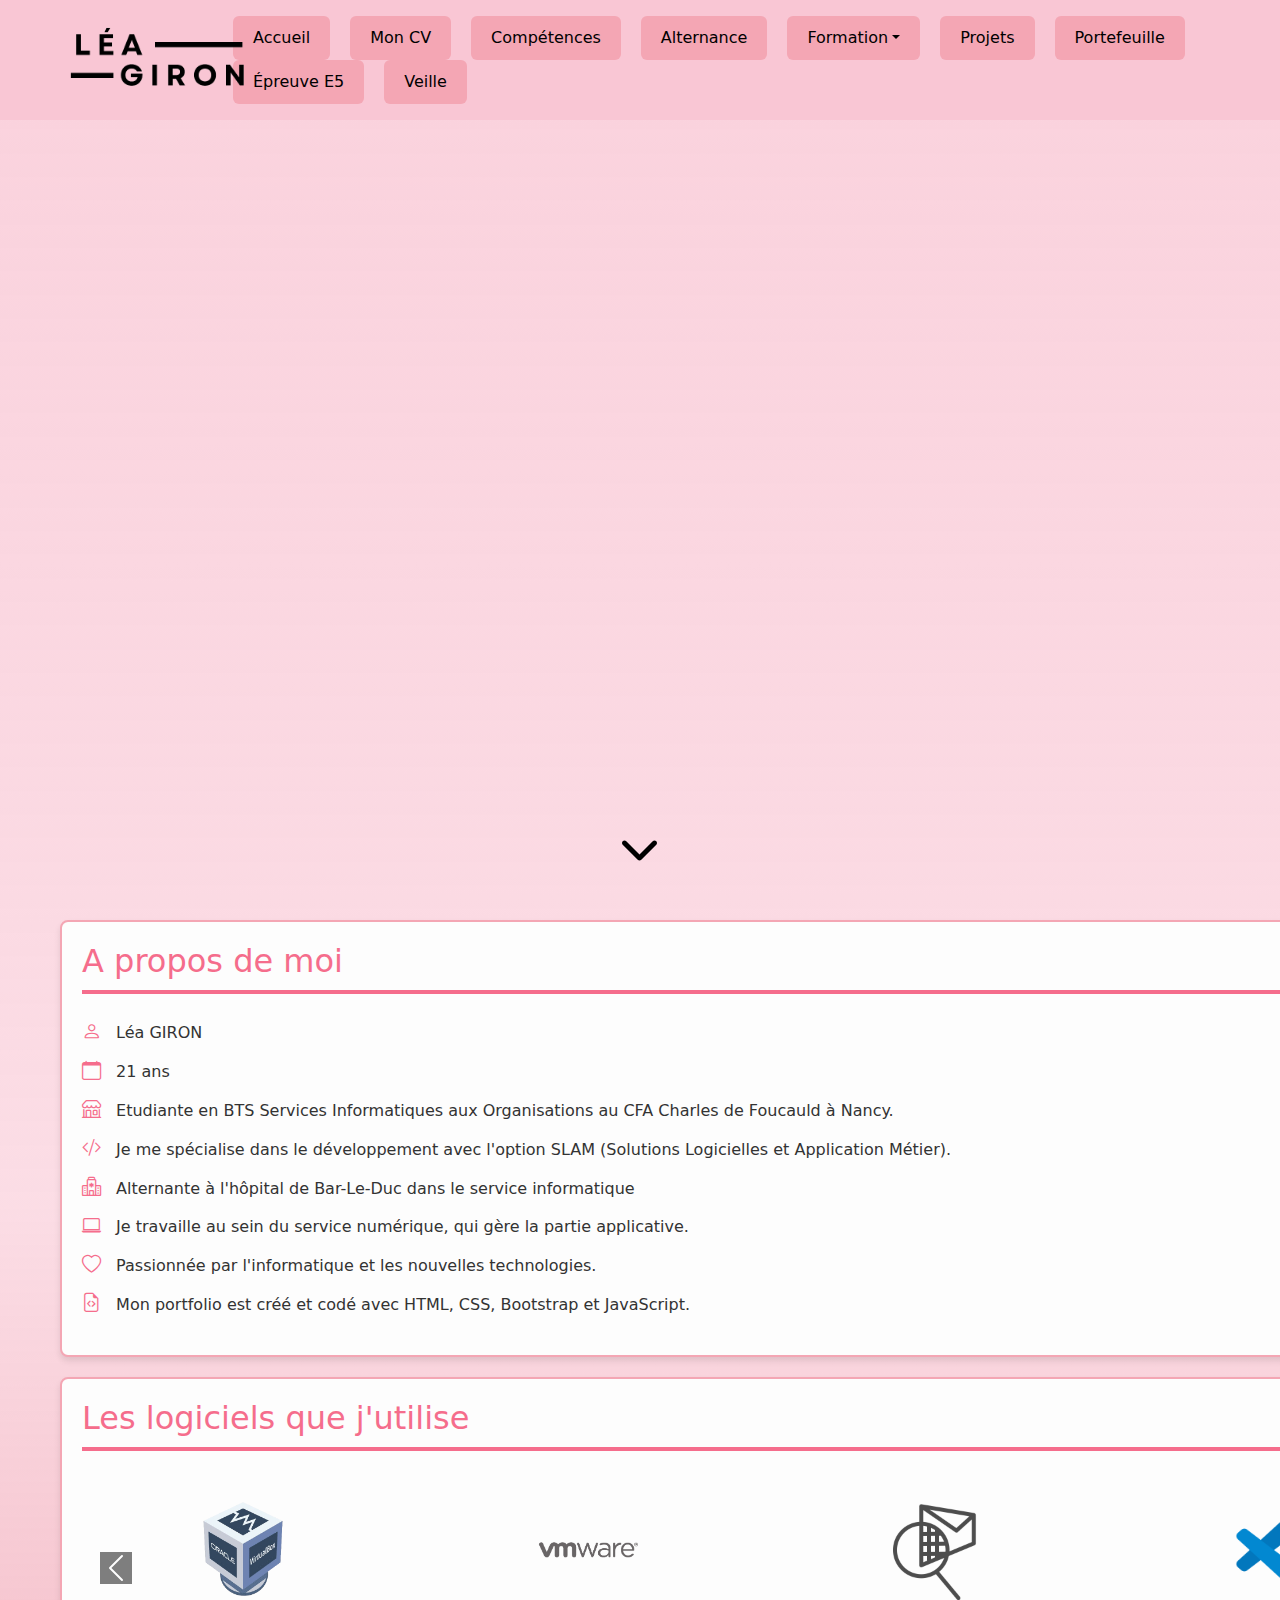
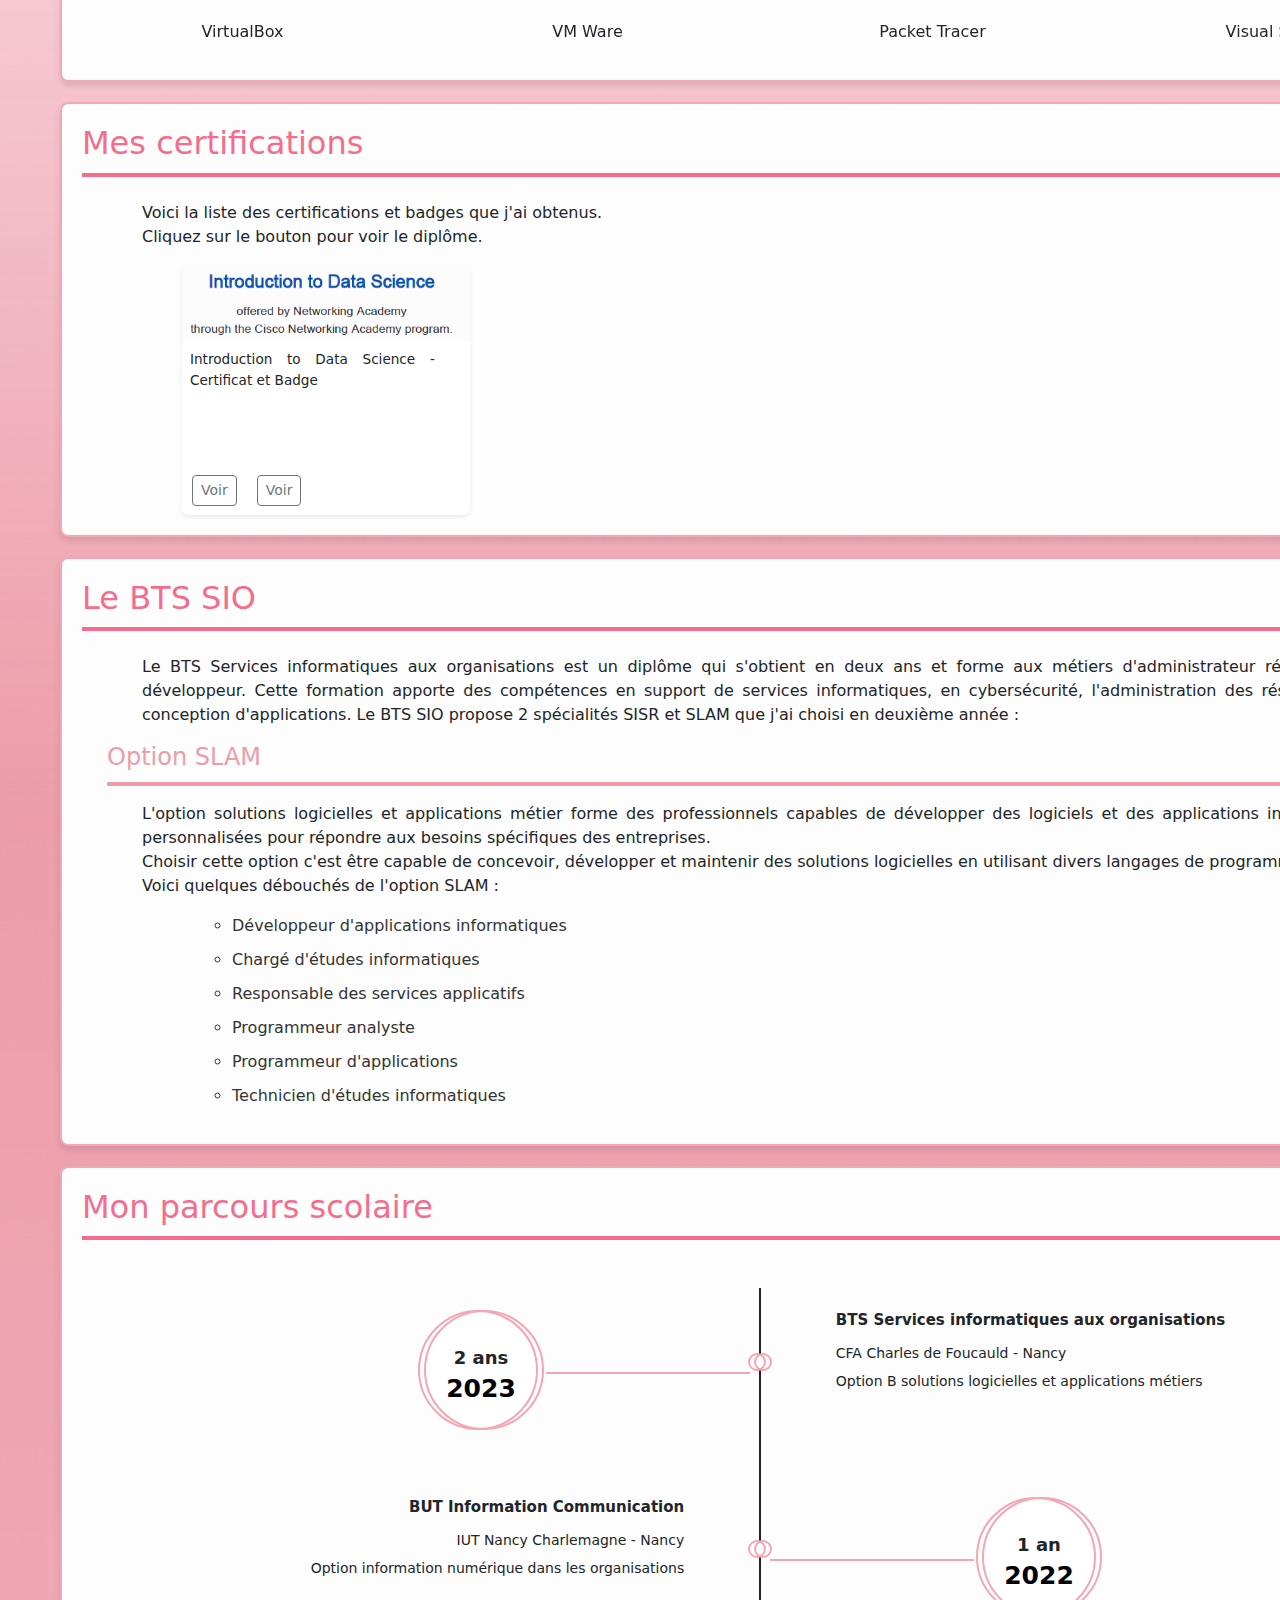
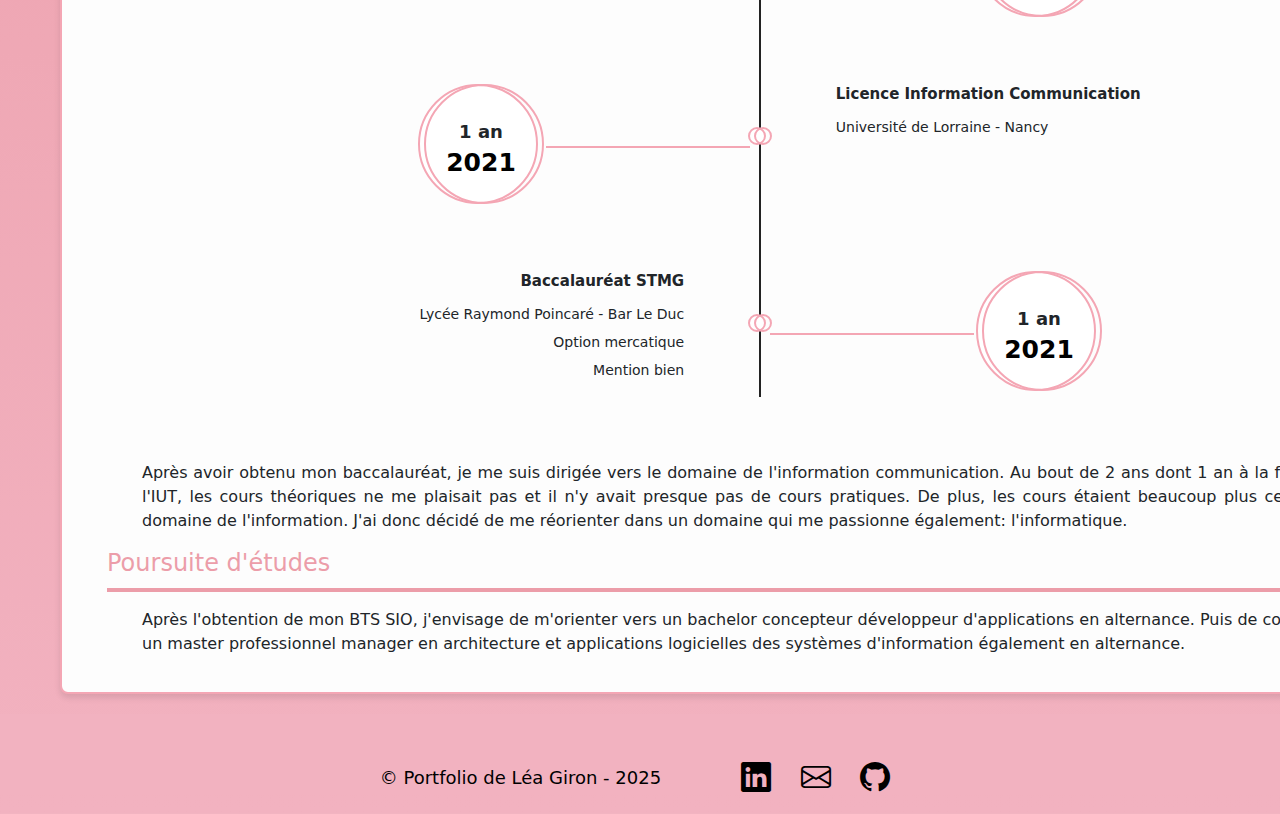
==== commit 7d9e8085: "Ajout des certifications" ====
--- a/index.html
+++ b/index.html
@@ -168,7 +168,6 @@
         <!-- Ajoute d'autres "carousel-item" ici avec le même format si nécessaire -->
       </div>
     
-      <!-- Boutons de contrôle du carrousel -->
       <button class="carousel-control-prev" type="button" data-bs-target="#logoCarousel" data-bs-slide="prev">
         <span class="carousel-control-prev-icon" aria-hidden="true"></span>
         <span class="visually-hidden">Previous</span>
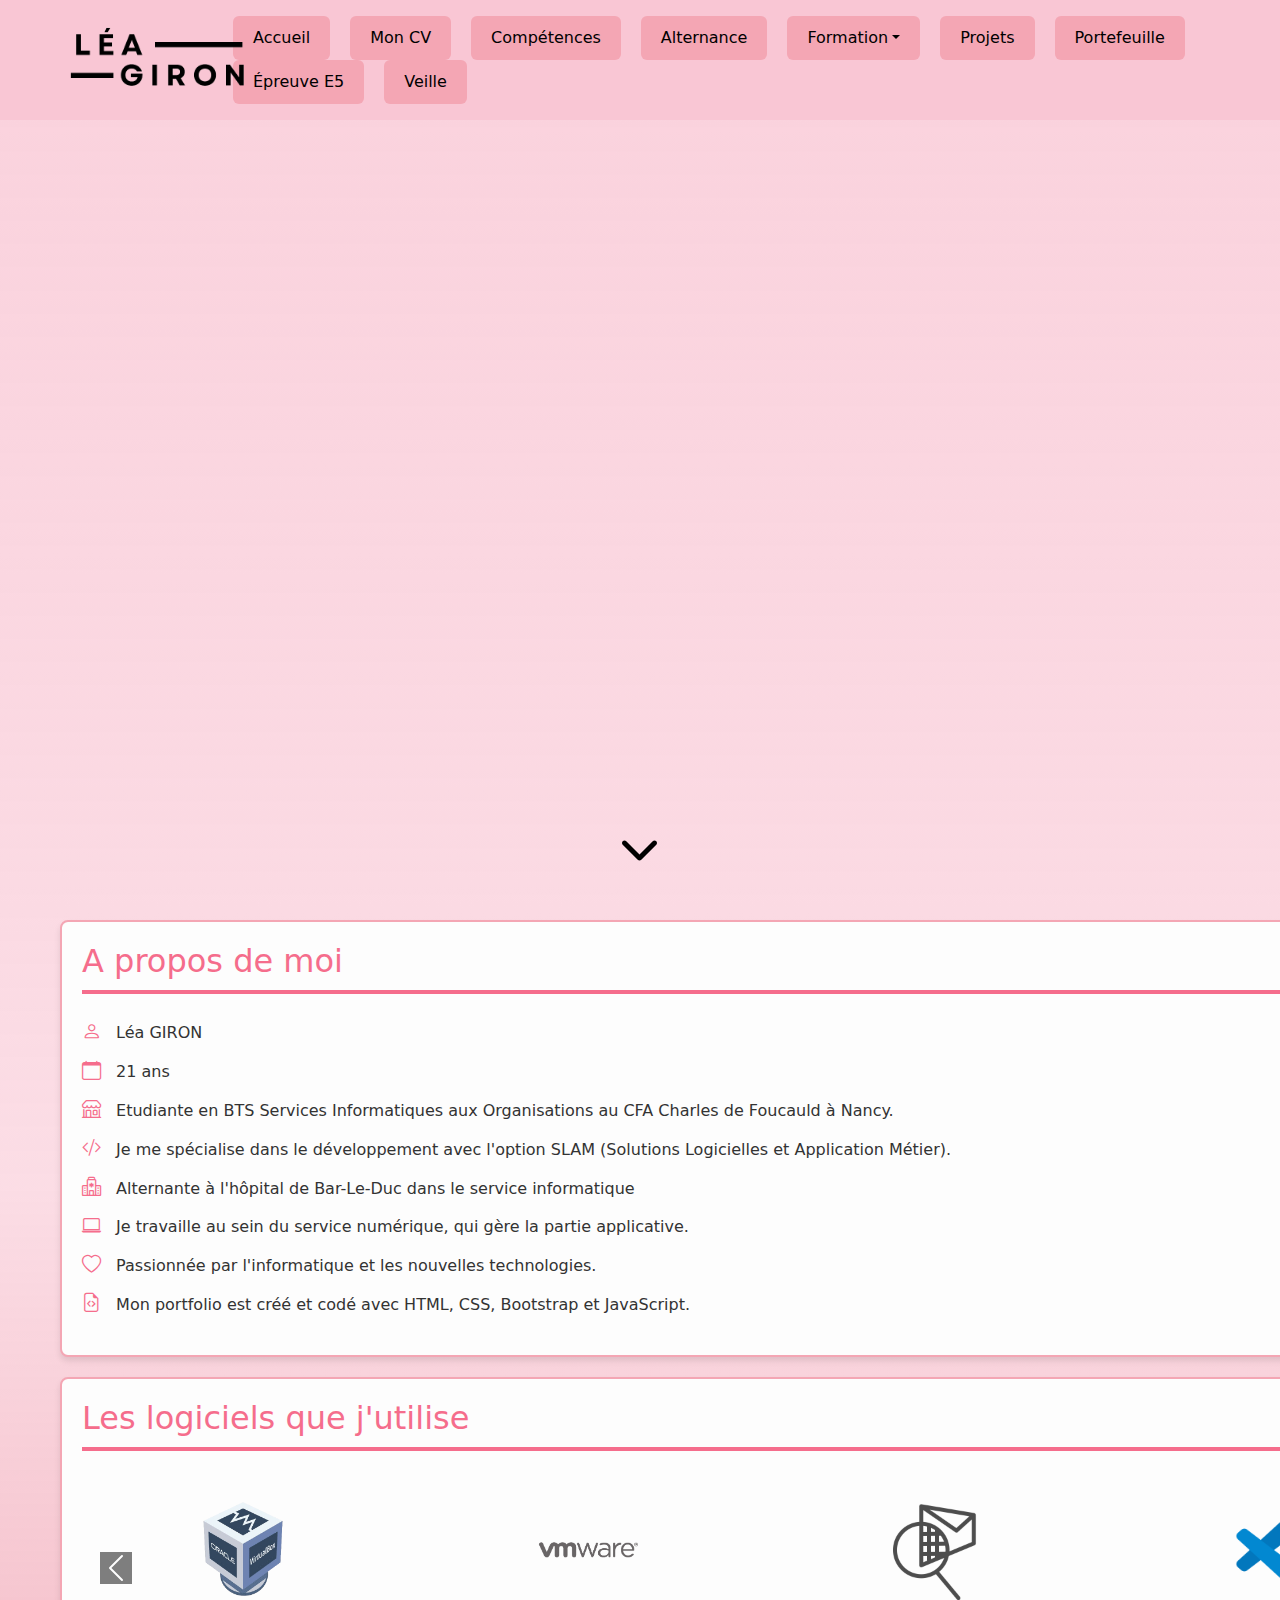
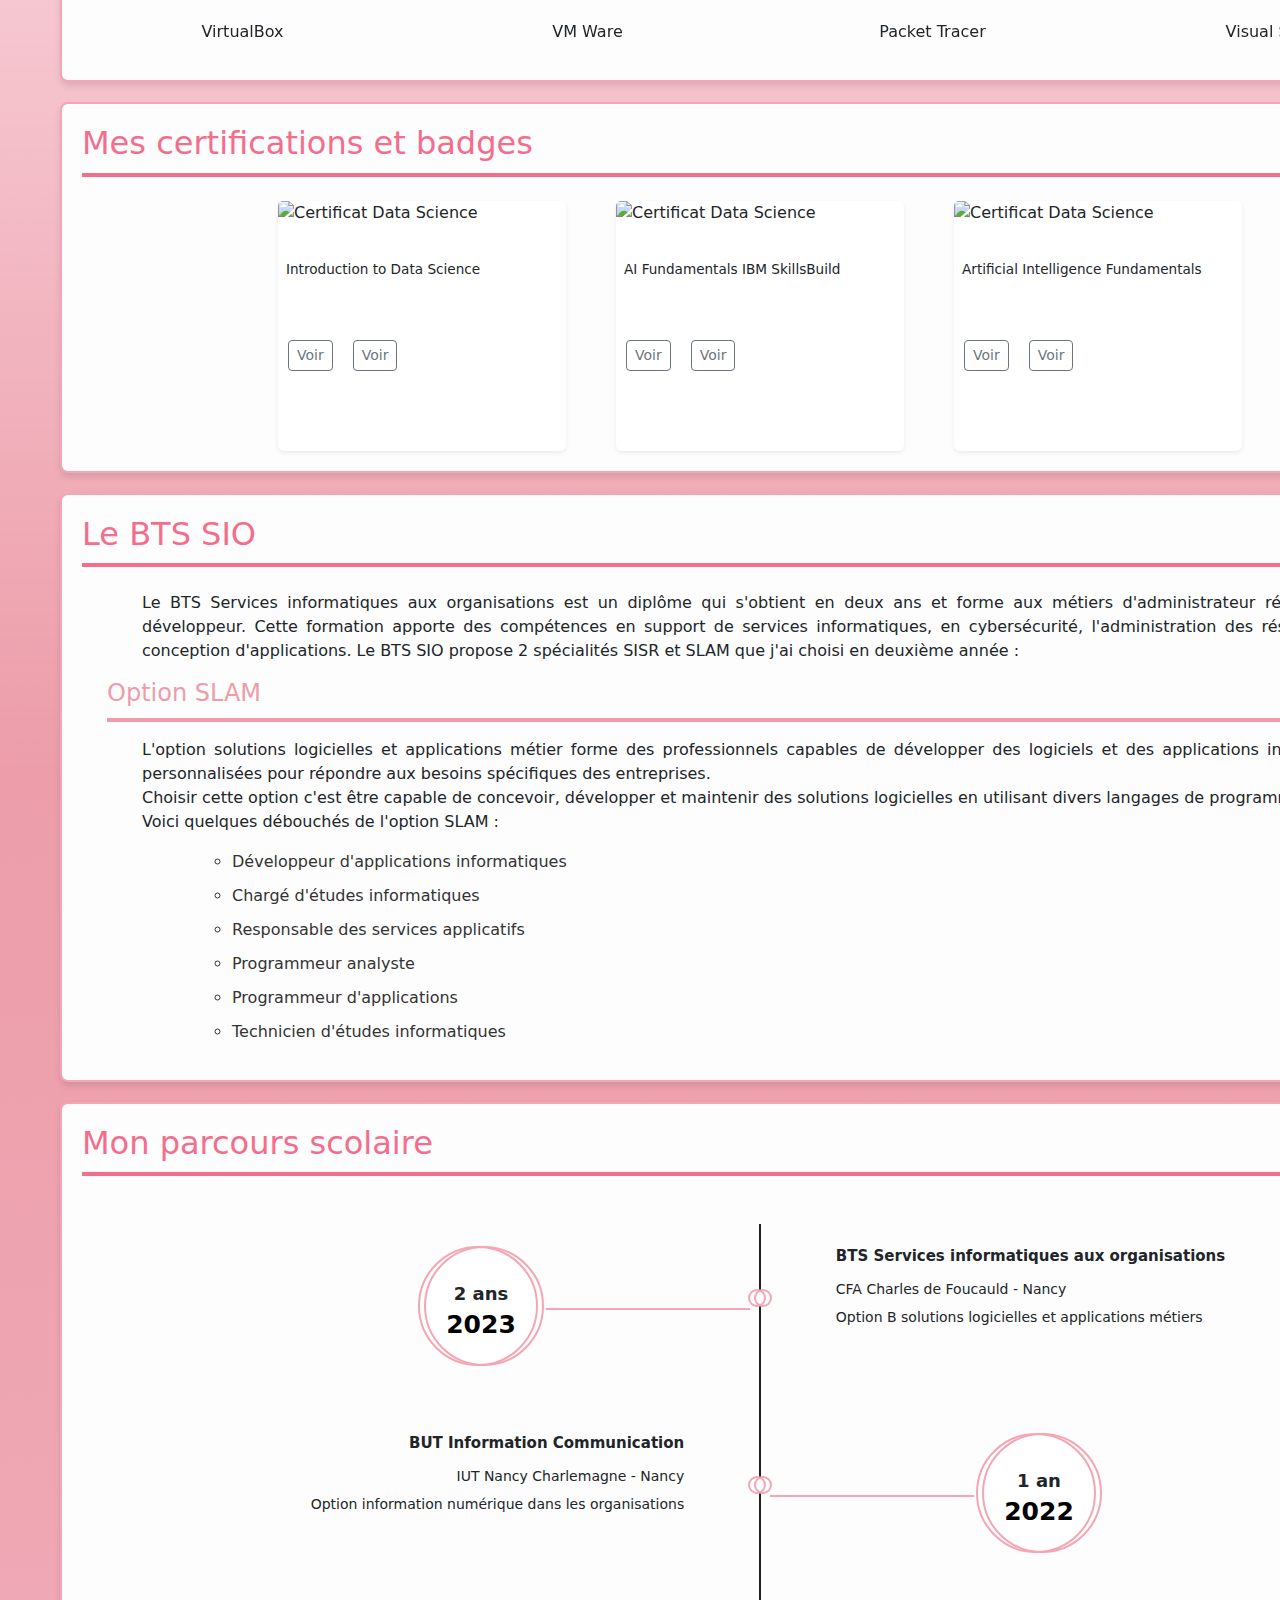
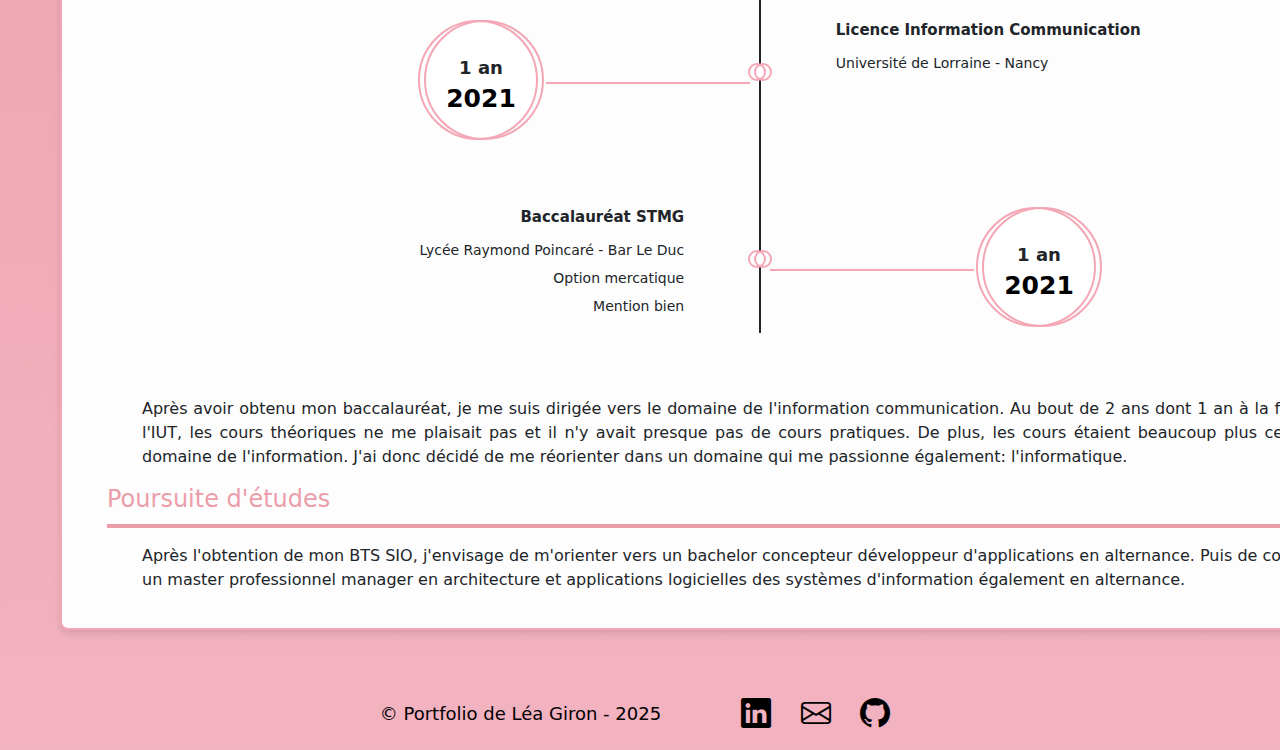
==== commit 31aea5ba: "Correction de la partie certification" ====
--- a/index.html
+++ b/index.html
@@ -182,27 +182,55 @@
 </div>
 
 <div class="text-container">
-  <h1 class="mb-4 custom-h1">Mes certifications</h1>
-
-  <p>Voici la liste des certifications et badges que j'ai obtenus. <br>
-  Cliquez sur le bouton pour voir le diplôme.</p>  
-
-  <div class="col" style="margin-left: 100px;">
+  <h1 class="mb-4 custom-h1">Mes certifications et badges</h1>
+
+  <div class="d-flex" style="gap: 50px; flex-wrap: wrap; justify-content: center;">
     <div class="card shadow-sm" style="width: 18rem; height: 250px; border: none; position: relative;">
-      <img src="fichiers_portfolio/certificat_intro_data_science.png" class="card-img-top" alt="Certificat Data Science" style="height: 120px; object-fit: cover;">
+      <img src="fichiers_portfolio/intro-to-data-science.png" class="card-img-top" alt="Certificat Data Science" style="height: 120px; object-fit: contain;">
       <div class="card-body" style="padding: 0.5rem; text-align: center; display: flex; flex-direction: column; justify-content: space-between; height: 100%; position: relative;">
-        <p class="card-text" style="font-size: 0.85rem; margin-bottom: 0;">Introduction to Data Science - Certificat et Badge</p>
-        <div style="position: absolute; bottom: 35px; left: 10px; display: flex; gap: 20px;">
-          <a href="fichiers_portfolio/certificat_intro_data_science.pdf" target="_blank">
-            <button type="button" class="btn btn-sm btn-outline-secondary">Voir</button>
-          </a>
+        <p class="card-text" style="font-size: 0.85rem; margin-bottom: 0;">Introduction to Data Science</p>
+        <div style="position: absolute; bottom: 80px; left: 10px; display: flex; gap: 20px;">
           <a href="fichiers_portfolio/IntrotoDataScience.pdf" target="_blank">
             <button type="button" class="btn btn-sm btn-outline-secondary">Voir</button>
           </a>
+          <a href="fichiers_portfolio/intro-to-data-science.png" target="_blank">
+            <button type="button" class="btn btn-sm btn-outline-secondary">Voir</button>
+          </a>
         </div>
       </div>
     </div>
+
+    <div class="card shadow-sm" style="width: 18rem; height: 250px; border: none; position: relative;">
+      <img src="fichiers_portfolio/ai-fundamentals.png" class="card-img-top" alt="Certificat Data Science" style="height: 120px; object-fit: contain;">
+      <div class="card-body" style="padding: 0.5rem; text-align: center; display: flex; flex-direction: column; justify-content: space-between; height: 100%; position: relative;">
+        <p class="card-text" style="font-size: 0.85rem; margin-bottom: 0;">AI Fundamentals IBM SkillsBuild</p>
+        <div style="position: absolute; bottom: 80px; left: 10px; display: flex; gap: 20px;">
+          <a href="fichiers_portfolio/AIFundamentals.pdf" target="_blank">
+            <button type="button" class="btn btn-sm btn-outline-secondary">Voir</button>
+          </a>
+          <a href="fichiers_portfolio/ai-fundamentals.png" target="_blank">
+            <button type="button" class="btn btn-sm btn-outline-secondary">Voir</button>
+          </a>
+        </div>
+      </div>
+    </div>
+
+    <div class="card shadow-sm" style="width: 18rem; height: 250px; border: none; position: relative;">
+      <img src="fichiers_portfolio/artificial-intelligence.png" class="card-img-top" alt="Certificat Data Science" style="height: 120px; object-fit: contain;">
+      <div class="card-body" style="padding: 0.5rem; text-align: center; display: flex; flex-direction: column; justify-content: space-between; height: 100%; position: relative;">
+        <p class="card-text" style="font-size: 0.85rem; margin-bottom: 0;">Artificial Intelligence Fundamentals</p>
+        <div style="position: absolute; bottom: 80px; left: 10px; display: flex; gap: 20px;">
+          <a href="fichiers_portfolio/IBMDesign20250328-28-qhepsp.pdf" target="_blank">
+            <button type="button" class="btn btn-sm btn-outline-secondary">Voir</button>
+          </a>
+          <a href="fichiers_portfolio/artificial-intelligence.png" target="_blank">
+            <button type="button" class="btn btn-sm btn-outline-secondary">Voir</button>
+          </a>
+        </div>
+      </div>
+    </div>
   </div>
+</div>
   
 </div>
 
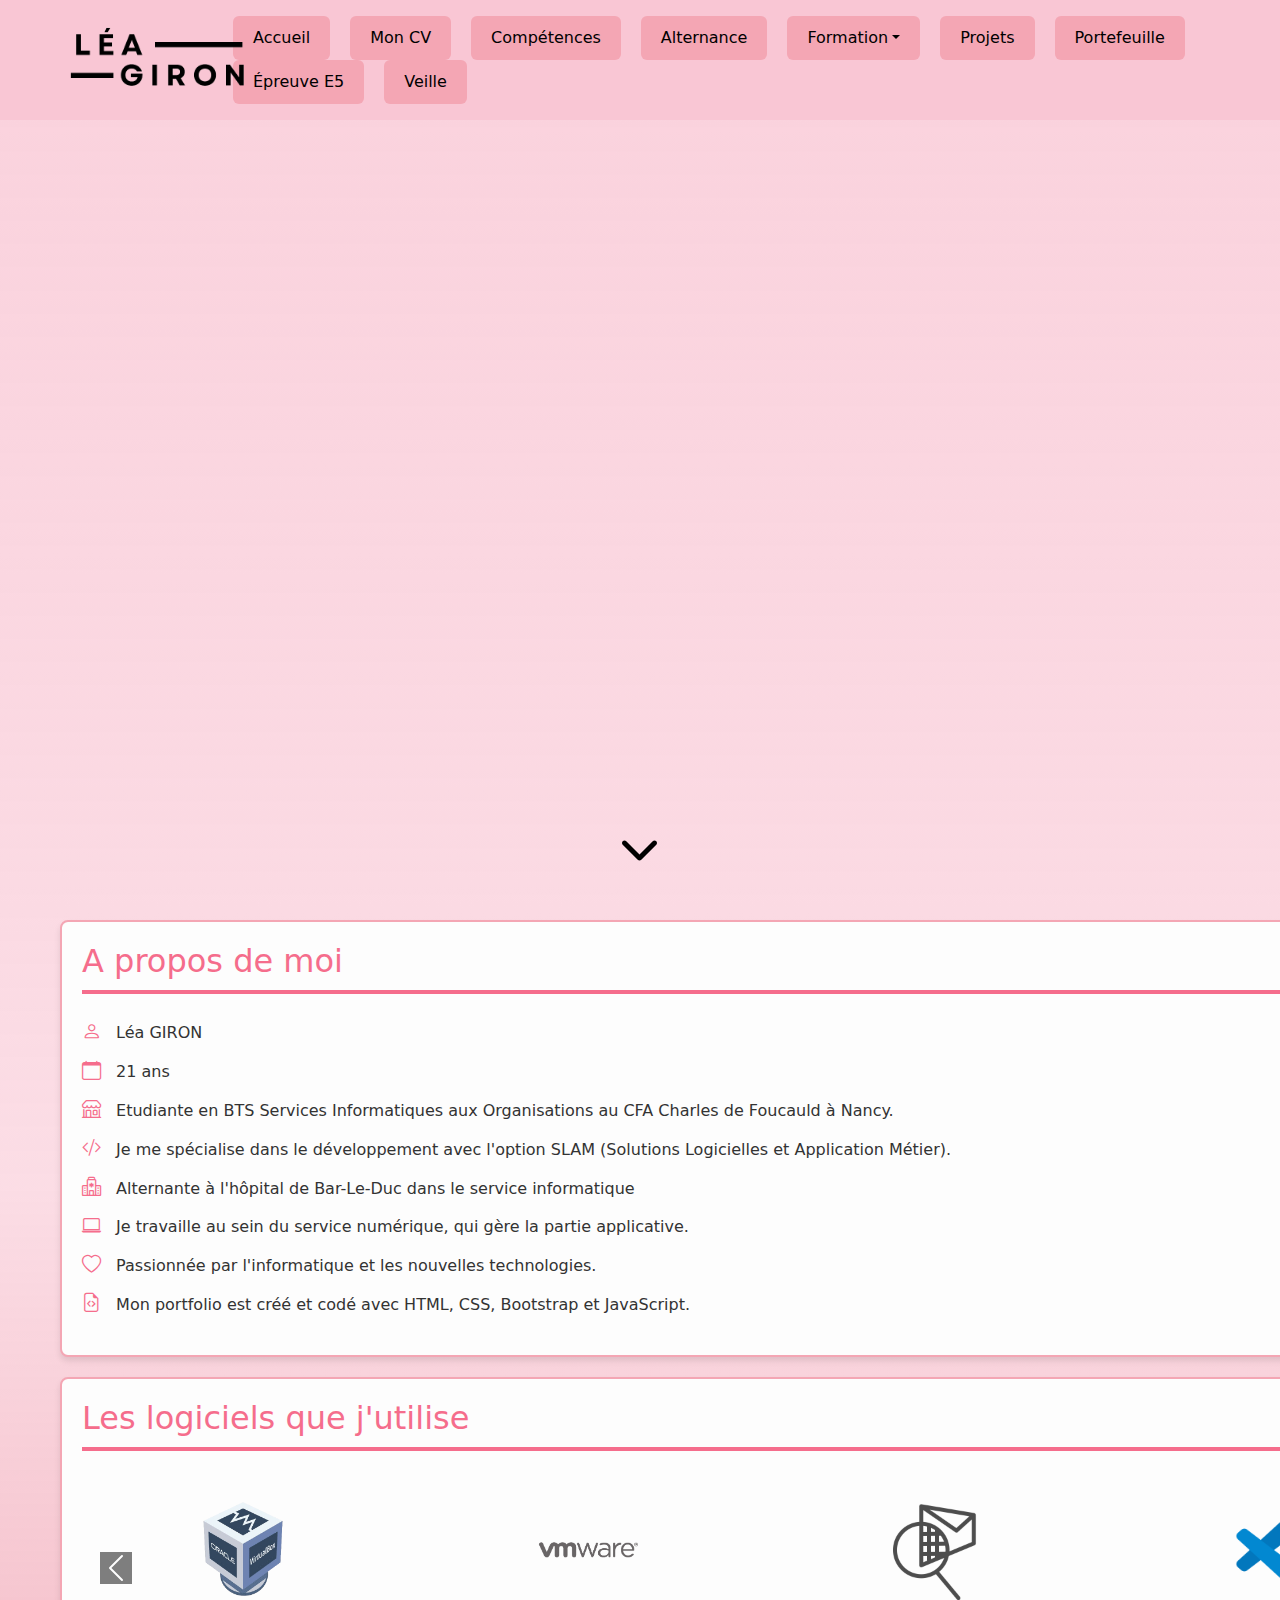
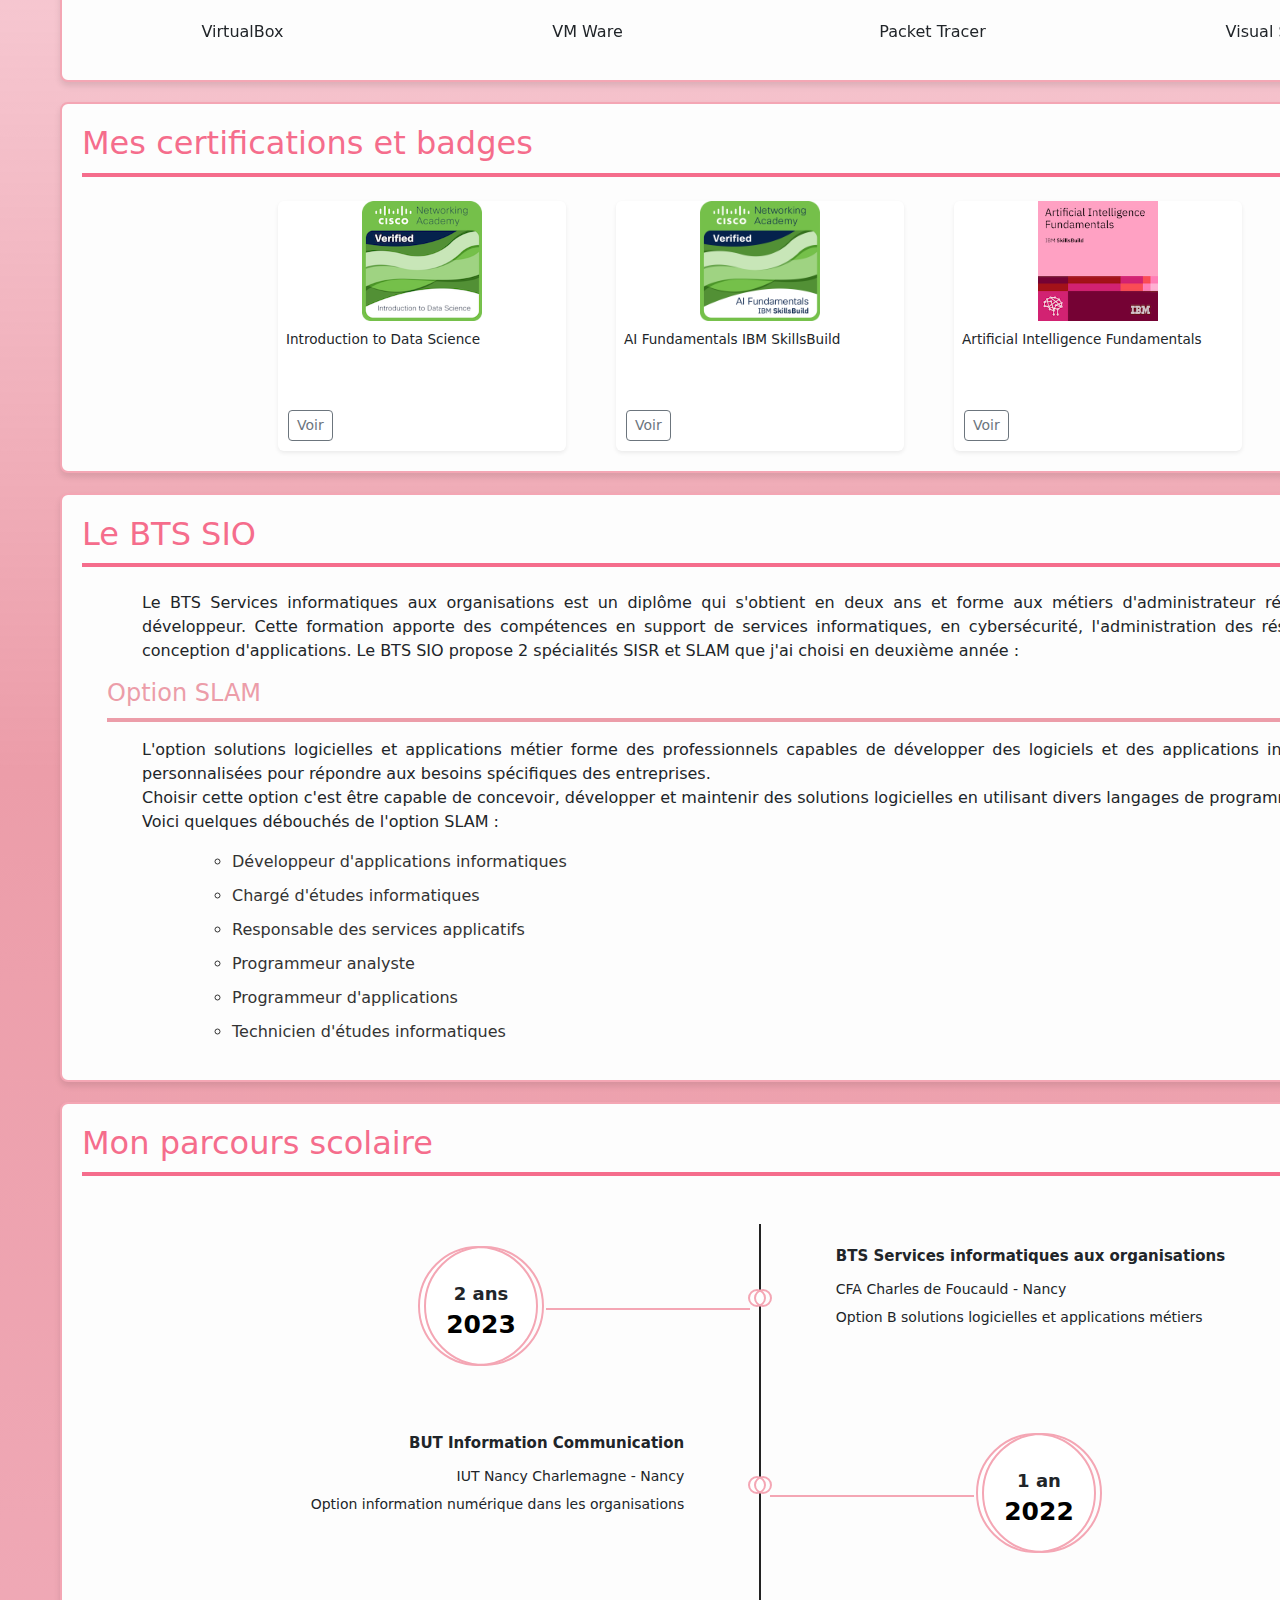
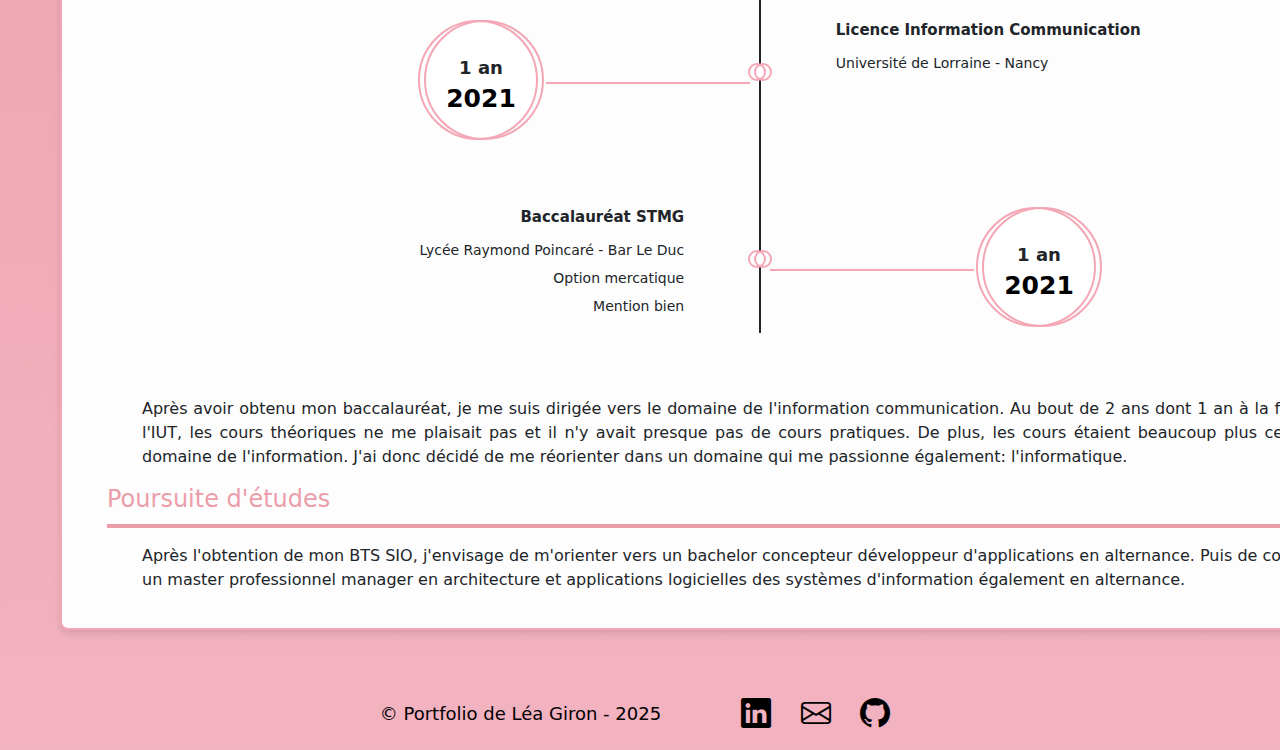
==== commit 2c6133a0: "Update index.html" ====
--- a/index.html
+++ b/index.html
@@ -193,9 +193,6 @@
           <a href="fichiers_portfolio/IntrotoDataScience.pdf" target="_blank">
             <button type="button" class="btn btn-sm btn-outline-secondary">Voir</button>
           </a>
-          <a href="fichiers_portfolio/intro-to-data-science.png" target="_blank">
-            <button type="button" class="btn btn-sm btn-outline-secondary">Voir</button>
-          </a>
         </div>
       </div>
     </div>
@@ -208,9 +205,6 @@
           <a href="fichiers_portfolio/AIFundamentals.pdf" target="_blank">
             <button type="button" class="btn btn-sm btn-outline-secondary">Voir</button>
           </a>
-          <a href="fichiers_portfolio/ai-fundamentals.png" target="_blank">
-            <button type="button" class="btn btn-sm btn-outline-secondary">Voir</button>
-          </a>
         </div>
       </div>
     </div>
@@ -221,9 +215,6 @@
         <p class="card-text" style="font-size: 0.85rem; margin-bottom: 0;">Artificial Intelligence Fundamentals</p>
         <div style="position: absolute; bottom: 80px; left: 10px; display: flex; gap: 20px;">
           <a href="fichiers_portfolio/IBMDesign20250328-28-qhepsp.pdf" target="_blank">
-            <button type="button" class="btn btn-sm btn-outline-secondary">Voir</button>
-          </a>
-          <a href="fichiers_portfolio/artificial-intelligence.png" target="_blank">
             <button type="button" class="btn btn-sm btn-outline-secondary">Voir</button>
           </a>
         </div>
